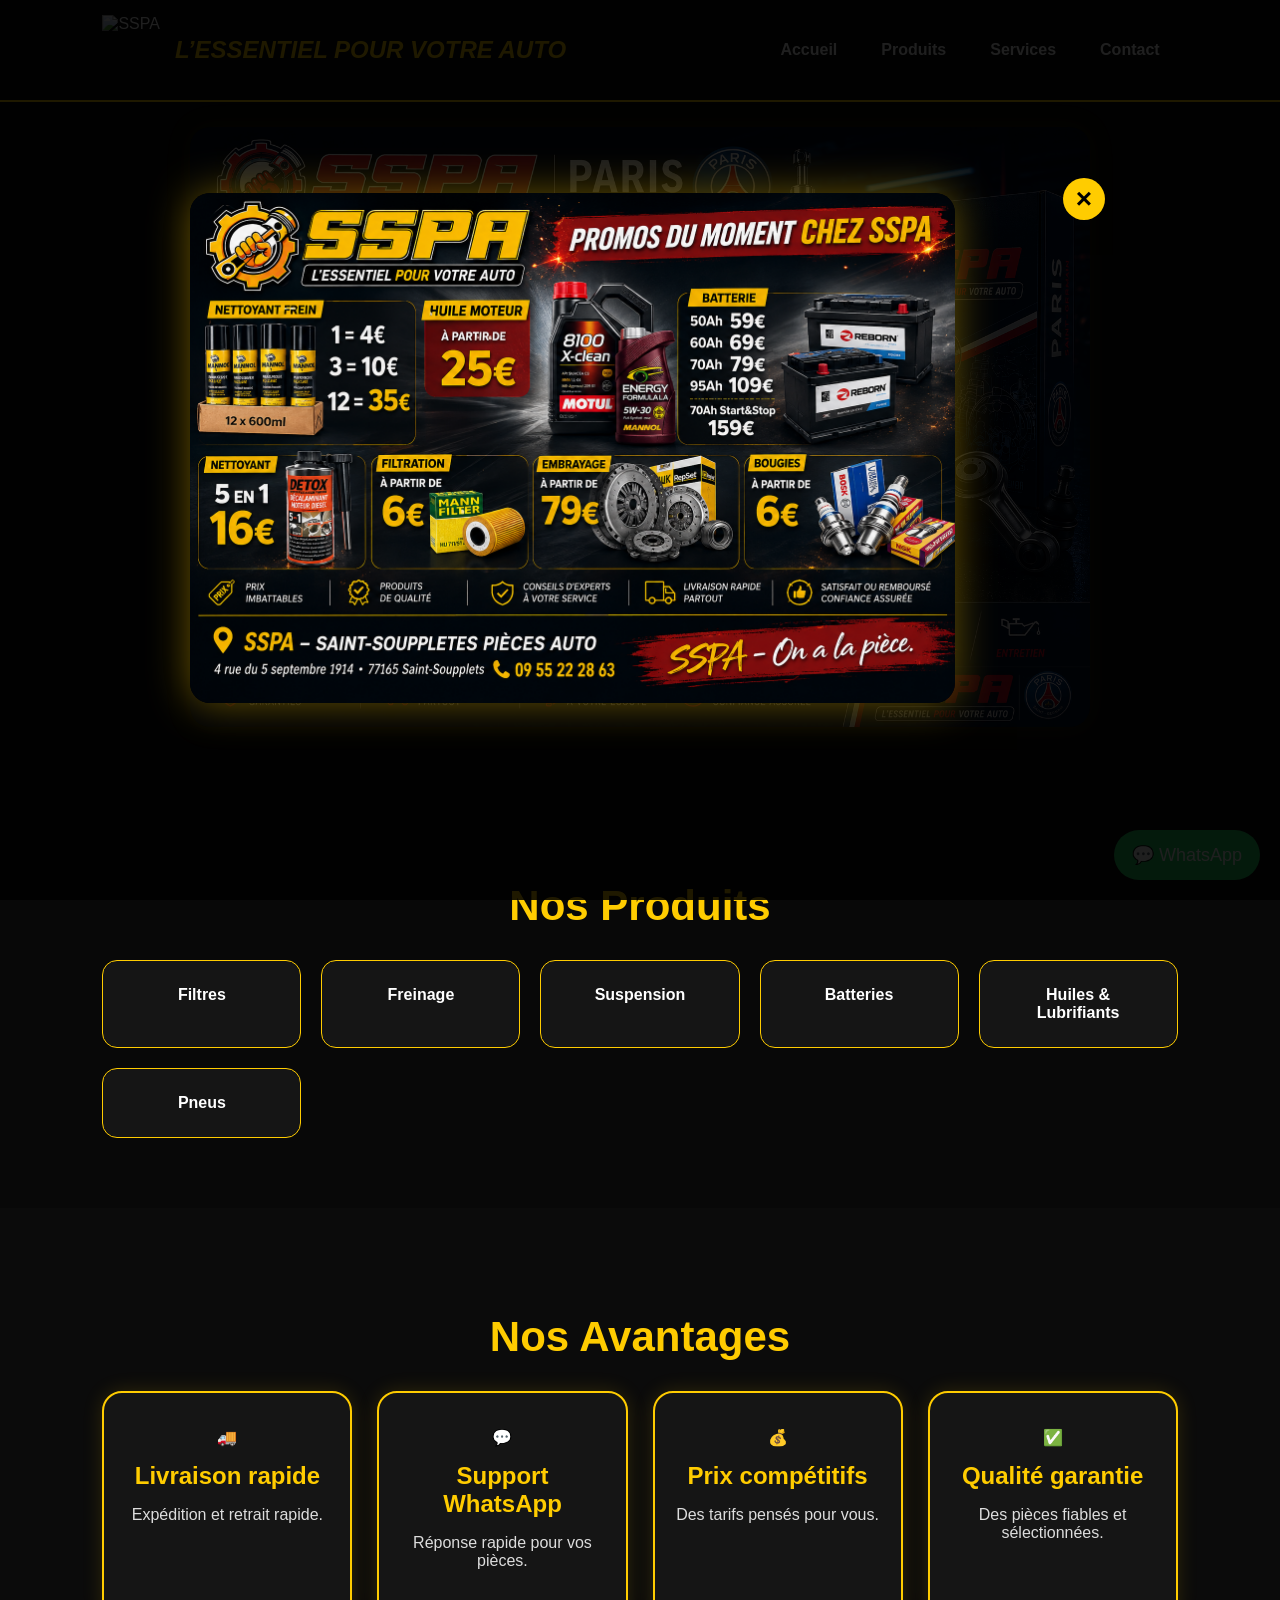
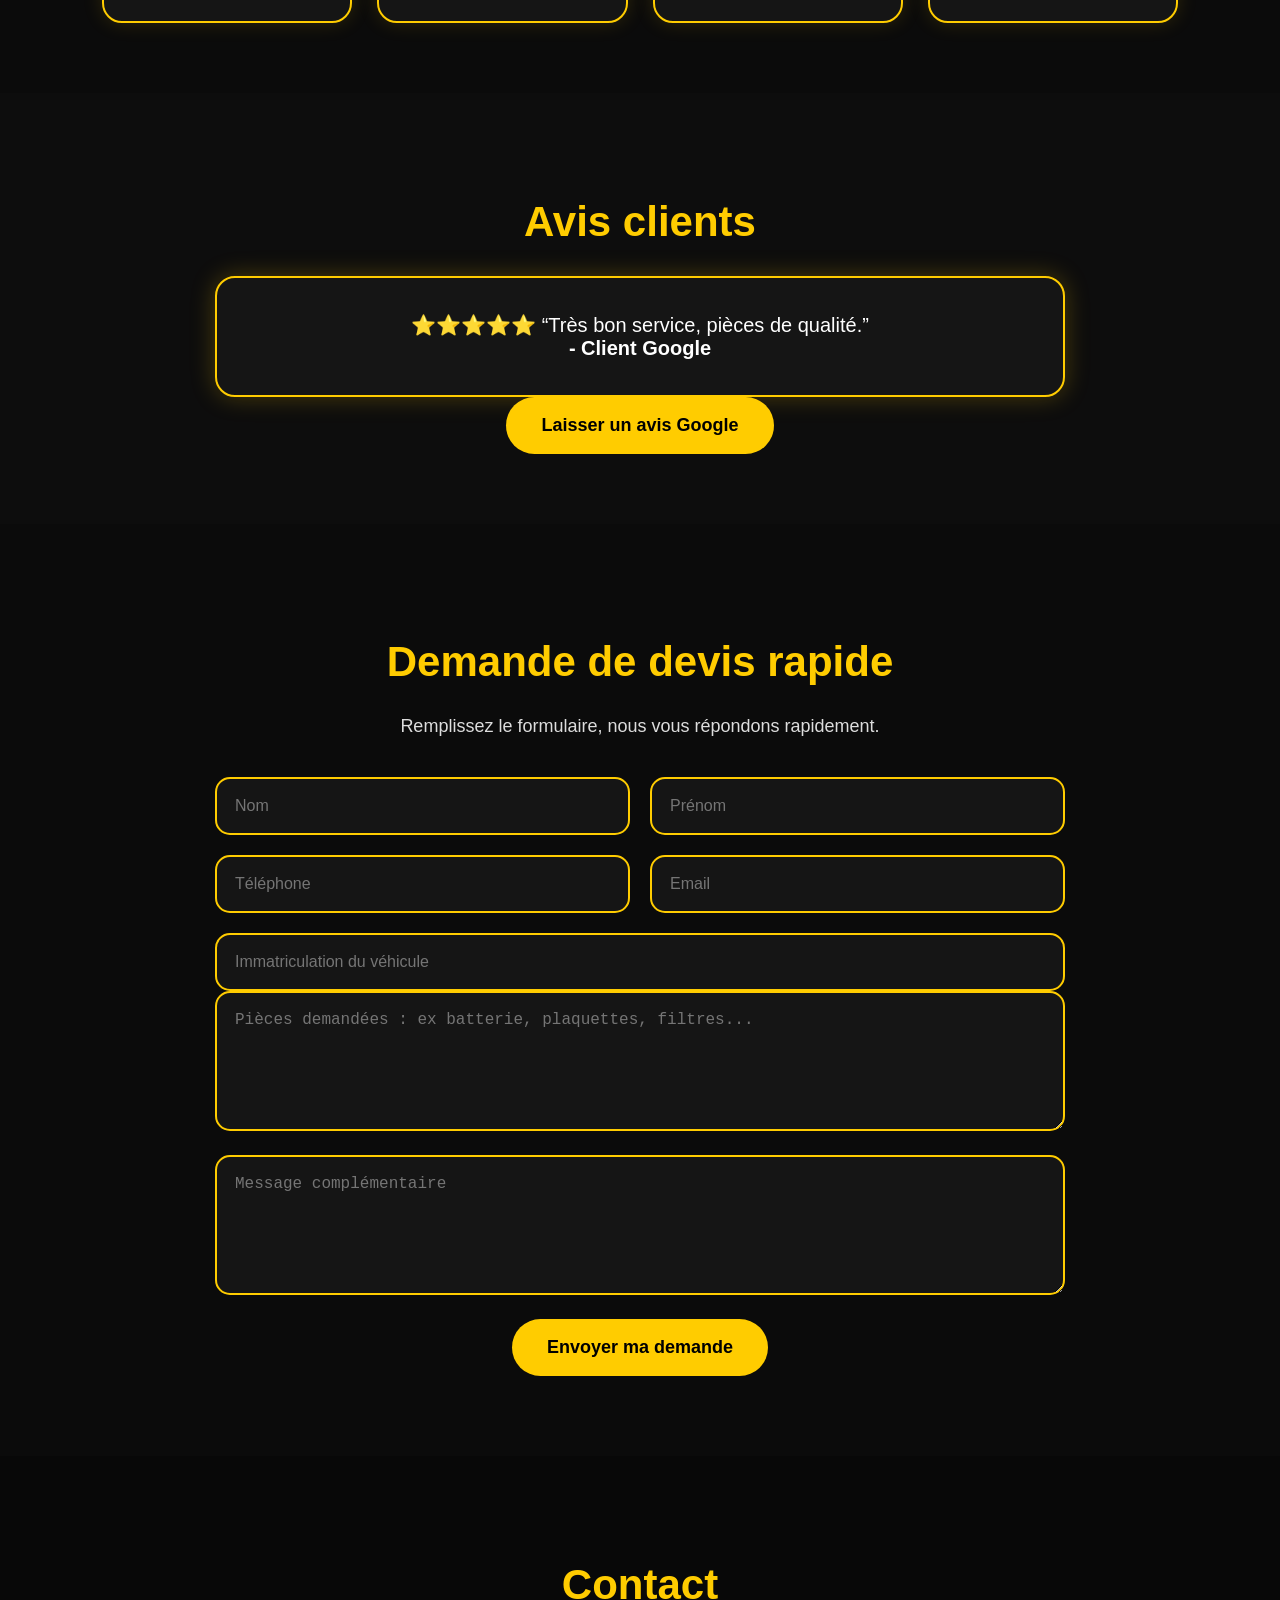
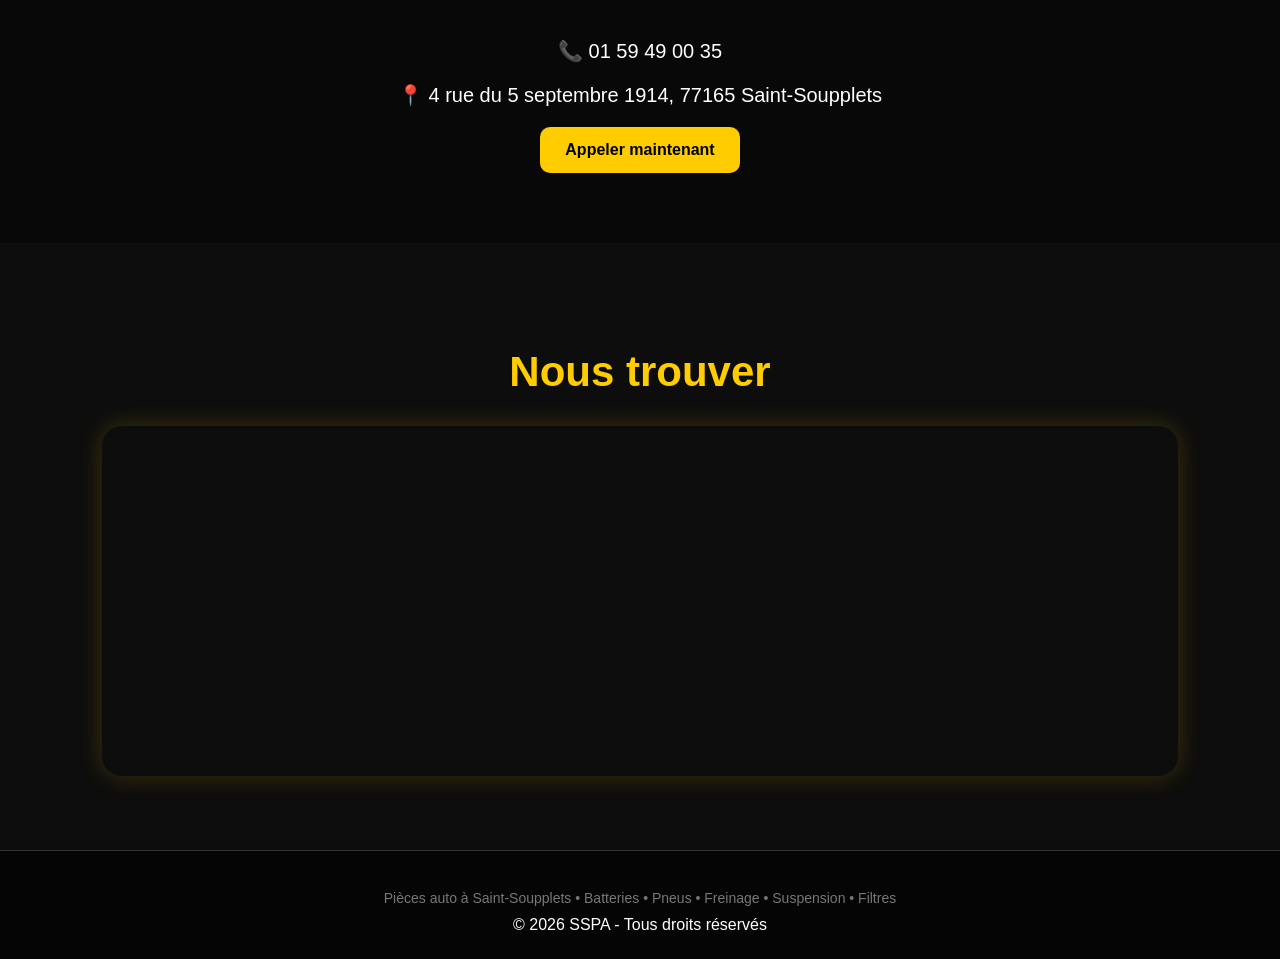
==== index.html @ a52c69cb "Add files via upload" ====
<!doctype html>
<html lang="fr">
<head>
  <meta charset="utf-8">
  <meta name="viewport" content="width=device-width, initial-scale=1">
  <title>SSPA - Pièces Auto</title>
  <link rel="stylesheet" href="style.css">
</head>

<body>

<div id="promo-popup">
  <div class="promo-box">
    <button class="promo-close" onclick="closePopup()">×</button>
    <img src="images/promo.jpg" class="promo-image" alt="Promo SSPA">
  </div>
</div>

<nav class="navbar">
  <div class="logo">
    <img src="images/logo.jpg" alt="SSPA">
    <span class="slogan">L’ESSENTIEL POUR VOTRE AUTO</span>
  </div>

  <div class="menu">
    <a href="#accueil">Accueil</a>
    <a href="#produits">Produits</a>
    <a href="#services">Services</a>
    <a href="#contact">Contact</a>
  </div>
</nav>

<section id="accueil" class="slider">
  <img src="images/banner.jpg" class="slide active" alt="Bannière SSPA">
  <img src="images/banner2.jpg" class="slide" alt="Bannière SSPA">
</section>

<section id="produits" class="section">
  <h2>Nos Produits</h2>

  <div class="cards">
    <a href="images/filtre.jpg" target="_blank">Filtres</a>
    <a href="images/freinage.jpg" target="_blank">Freinage</a>
    <a href="images/suspension.jpg" target="_blank">Suspension</a>
    <a href="images/batterie.jpg" target="_blank">Batteries</a>
    <a href="images/huile.jpg" target="_blank">Huiles & Lubrifiants</a>
    <a href="images/pneu.jpg" target="_blank">Pneus</a>
  </div>
</section>

<section class="advantages">
  <h2>Nos Avantages</h2>

  <div class="advantage-grid">
    <div class="advantage-card">🚚<h3>Livraison rapide</h3><p>Expédition et retrait rapide.</p></div>
    <div class="advantage-card">💬<h3>Support WhatsApp</h3><p>Réponse rapide pour vos pièces.</p></div>
    <div class="advantage-card">💰<h3>Prix compétitifs</h3><p>Des tarifs pensés pour vous.</p></div>
    <div class="advantage-card">✅<h3>Qualité garantie</h3><p>Des pièces fiables et sélectionnées.</p></div>
  </div>
</section>

<section class="reviews">
  <h2>Avis clients</h2>

  <div class="review-slider">
    <div class="review active">⭐️⭐️⭐️⭐️⭐️ “Très bon service, pièces de qualité.”<br><strong>- Client Google</strong></div>
    <div class="review">⭐️⭐️⭐️⭐️⭐️ “Rapide, sérieux et prix corrects.”<br><strong>- Client Google</strong></div>
    <div class="review">⭐️⭐️⭐️⭐️⭐️ “Je recommande SSPA sans hésiter.”<br><strong>- Client Google</strong></div>
  </div>

  <a class="review-button" href="https://g.page/r/CQpcwaKvVssKEAE/review" target="_blank">
    Laisser un avis Google
  </a>
</section>

<section id="devis" class="section devis-section">
  <h2>Demande de devis rapide</h2>
  <p>Remplissez le formulaire, nous vous répondons rapidement.</p>

 <form
  name="devis-sspa"
  method="POST"
  data-netlify="true"
  netlify-honeypot="bot-field"
  action="/"
  class="devis-form">


    <input type="hidden" name="form-name" value="devis-sspa">

    <p hidden>
      <input name="bot-field">
    </p>

    <div class="form-row">
      <input type="text" name="nom" placeholder="Nom" required>
      <input type="text" name="prenom" placeholder="Prénom" required>
    </div>

    <div class="form-row">
      <input type="tel" name="telephone" placeholder="Téléphone" required>
      <input type="email" name="email" placeholder="Email">
    </div>

    <input type="text" name="immatriculation" placeholder="Immatriculation du véhicule">

    <textarea name="pieces" placeholder="Pièces demandées : ex batterie, plaquettes, filtres..." required></textarea>

    <textarea name="message" placeholder="Message complémentaire"></textarea>

    <button type="submit">Envoyer ma demande</button>

  </form>
</section>

<section id="contact" class="section contact">
  <h2>Contact</h2>
  <p>📞 01 59 49 00 35</p>
  <p>📍 4 rue du 5 septembre 1914, 77165 Saint-Soupplets</p>
  <a class="btn" href="tel:0159490035">Appeler maintenant</a>
</section>

<section class="map-section">
  <h2>Nous trouver</h2>

  <iframe
    src="https://www.google.com/maps?q=4+rue+du+5+septembre+1914,+77165+Saint-Soupplets&output=embed"
    width="100%"
    height="350"
    style="border:0;"
    allowfullscreen=""
    loading="lazy">
  </iframe>
</section>

<footer>
  <p class="seo-text">
    Pièces auto à Saint-Soupplets • Batteries • Pneus • Freinage • Suspension • Filtres
  </p>
  © 2026 SSPA - Tous droits réservés
</footer>

<a href="https://wa.me/33159490035?text=Bonjour%20je%20souhaite%20un%20renseignement" class="whatsapp" target="_blank">
  💬 WhatsApp
</a>

<script>
let slides = document.querySelectorAll(".slide");
let index = 0;

function showSlide() {
  slides.forEach(slide => slide.classList.remove("active"));
  slides[index].classList.add("active");

  index++;
  if (index >= slides.length) {
    index = 0;
  }
}

setInterval(showSlide, 5000);

let reviews = document.querySelectorAll(".review");
let current = 0;

setInterval(() => {
  reviews[current].classList.remove("active");
  current = (current + 1) % reviews.length;
  reviews[current].classList.add("active");
}, 4000);

function closePopup() {
  document.getElementById("promo-popup").style.display = "none";
}
</script>

</body>
</html>
---- style.css ----
* {
  box-sizing: border-box;
  scroll-behavior: smooth;
}

img {
  max-width: 100%;
}

html,
body {
  overflow-x: hidden;
}

body {
  margin: 0;
  font-family: Arial, sans-serif;
  background: #080808;
  color: white;
}

/* NAVBAR */

.navbar {
  background: #0a0a0a;
  border-bottom: 2px solid #ffcc00;
  display: flex;
  justify-content: space-between;
  align-items: center;
  padding: 15px 8%;
}

.logo {
  display: flex;
  align-items: center;
  gap: 15px;
}

.logo img {
  height: 70px;
  width: auto;
  display: block;
}

.slogan {
  color: #ffcc00;
  font-size: 24px;
  font-weight: bold;
  font-style: italic;
  text-transform: uppercase;
}

.menu {
  display: flex;
  align-items: center;
  gap: 8px;
}

.menu a {
  color: white;
  text-decoration: none;
  font-weight: bold;
  padding: 10px 18px;
  border-radius: 30px;
  transition: 0.3s;
}

.menu a:hover {
  background: #ffcc00;
  color: #000;
  box-shadow: 0 0 15px rgba(255, 204, 0, 0.5);
}

/* SLIDER */

.slider {
  width: 82%;
  max-width: 900px;
  margin: 25px auto 50px;
  overflow: hidden;
  border-radius: 20px;
  box-shadow: 0 0 25px rgba(255,204,0,0.15);
}

.slide {
  width: 100%;
  display: none;
  border-radius: 20px;
}

.slide.active {
  display: block;
}

/* SECTIONS */

.section {
  padding: 70px 8%;
  text-align: center;
}

.section h2,
.advantages h2,
.reviews h2,
.map-section h2,
.devis-section h2 {
  color: #ffcc00;
  font-size: 42px;
  margin-bottom: 30px;
}

/* PRODUITS */

.cards {
  display: grid;
  grid-template-columns: repeat(auto-fit, minmax(180px, 1fr));
  gap: 20px;
}

.cards a {
  background: #151515;
  border: 1px solid #ffcc00;
  padding: 25px;
  border-radius: 15px;
  font-weight: bold;
  color: white;
  text-decoration: none;
  text-align: center;
  transition: 0.3s;
}

.cards a:hover {
  transform: translateY(-5px);
  color: #ffcc00;
  box-shadow: 0 0 20px rgba(255,204,0,0.35);
}

/* AVANTAGES */

.advantages {
  padding: 70px 8%;
  background: #0b0b0b;
  text-align: center;
}

.advantage-grid {
  display: grid;
  grid-template-columns: repeat(auto-fit, minmax(240px, 1fr));
  gap: 25px;
}

.advantage-card {
  background: #151515;
  border: 2px solid #ffcc00;
  border-radius: 20px;
  padding: 35px 20px;
  box-shadow: 0 0 20px rgba(255,204,0,0.15);
  transition: 0.3s;
}

.advantage-card:hover {
  transform: translateY(-8px);
  box-shadow: 0 0 30px rgba(255,204,0,0.4);
}

.advantage-card h3 {
  color: #ffcc00;
  font-size: 24px;
  margin: 15px 0;
}

.advantage-card p {
  color: #ddd;
}

/* AVIS */

.reviews {
  background: #0d0d0d;
  padding: 70px 20px;
  text-align: center;
}

.review-slider {
  max-width: 850px;
  margin: auto;
}

.review {
  display: none;
  background: #151515;
  border: 2px solid #ffcc00;
  border-radius: 20px;
  padding: 35px;
  font-size: 20px;
  box-shadow: 0 0 25px rgba(255,204,0,0.25);
}

.review.active {
  display: block;
}

/* BOUTONS */

.btn,
.review-button,
.devis-form button {
  display: inline-block;
  background: #ffcc00;
  color: black;
  text-decoration: none;
  font-weight: bold;
  border: none;
  cursor: pointer;
  transition: 0.3s;
}

.btn {
  padding: 14px 25px;
  border-radius: 10px;
}

.review-button,
.devis-form button {
  padding: 18px 35px;
  border-radius: 50px;
  font-size: 18px;
}

.review-button:hover,
.devis-form button:hover,
.btn:hover {
  transform: translateY(-3px);
  box-shadow: 0 0 25px rgba(255,204,0,0.45);
}

/* FORMULAIRE DEVIS */

.devis-section {
  padding: 80px 20px;
  background: #0b0b0b;
  text-align: center;
}

.devis-section p {
  color: #ddd;
  font-size: 18px;
  margin-bottom: 40px;
}

.devis-form {
  max-width: 850px;
  margin: auto;
}

.form-row {
  display: flex;
  gap: 20px;
  margin-bottom: 20px;
}

.form-row input {
  flex: 1;
}

.devis-form input,
.devis-form textarea {
  width: 100%;
  background: #151515;
  border: 2px solid #ffcc00;
  color: white;
  padding: 18px;
  border-radius: 15px;
  font-size: 16px;
  outline: none;
}

.devis-form textarea {
  min-height: 140px;
  margin-bottom: 20px;
  resize: vertical;
}

.devis-form input:focus,
.devis-form textarea:focus {
  box-shadow: 0 0 20px rgba(255,204,0,0.35);
}

/* CONTACT */

.contact p {
  font-size: 20px;
}

/* MAP */

.map-section {
  padding: 70px 8%;
  background: #0d0d0d;
  text-align: center;
}

.map-section iframe {
  border-radius: 20px;
  box-shadow: 0 0 25px rgba(255,204,0,0.2);
}

/* POPUP */

#promo-popup {
  position: fixed;
  top: 0;
  left: 0;
  width: 100%;
  height: 100%;
  background: rgba(0,0,0,0.88);
  display: flex;
  justify-content: center;
  align-items: center;
  z-index: 9999;
  padding: 20px;
}

.promo-box {
  position: relative;
}

.promo-image {
  width: 85%;
  max-width: 900px;
  max-height: 85vh;
  border-radius: 20px;
  box-shadow: 0 0 40px rgba(255,204,0,0.4);
}

.promo-close {
  position: absolute;
  top: -15px;
  right: -15px;
  width: 42px;
  height: 42px;
  border: none;
  border-radius: 50%;
  background: #ffcc00;
  color: black;
  font-size: 28px;
  font-weight: bold;
  cursor: pointer;
}

/* WHATSAPP */

.whatsapp {
  position: fixed;
  bottom: 20px;
  right: 20px;
  background: #25D366;
  color: white;
  font-size: 18px;
  padding: 14px 18px;
  border-radius: 40px;
  text-decoration: none;
  z-index: 999;
}

/* FOOTER */

footer {
  background: #050505;
  text-align: center;
  padding: 25px;
  border-top: 1px solid #333;
}

.seo-text {
  color: #777;
  font-size: 14px;
  margin-bottom: 10px;
}

/* MOBILE */

@media (max-width: 700px) {

  .navbar {
    flex-direction: column;
    gap: 12px;
    padding: 12px;
  }

  .logo {
    flex-direction: column;
    text-align: center;
  }

  .logo img {
    max-width: 180px;
    height: auto;
  }

  .slogan {
    font-size: 13px;
    max-width: 260px;
    text-align: center;
  }

  .menu {
    flex-wrap: wrap;
    justify-content: center;
  }

  .menu a {
    font-size: 14px;
    padding: 8px 12px;
  }

  .slider {
    width: 95%;
  }

  .section,
  .advantages,
  .map-section,
  .devis-section {
    padding: 40px 15px;
  }

  .section h2,
  .advantages h2,
  .reviews h2,
  .map-section h2,
  .devis-section h2 {
    font-size: 30px;
  }

  .cards,
  .advantage-grid {
    grid-template-columns: 1fr;
  }

  .form-row {
    flex-direction: column;
    gap: 15px;
  }

  .review {
    font-size: 16px;
    padding: 25px;
  }

  .promo-image {
    width: 95%;
  }

  .whatsapp {
    font-size: 15px;
    padding: 12px 14px;
  }
}
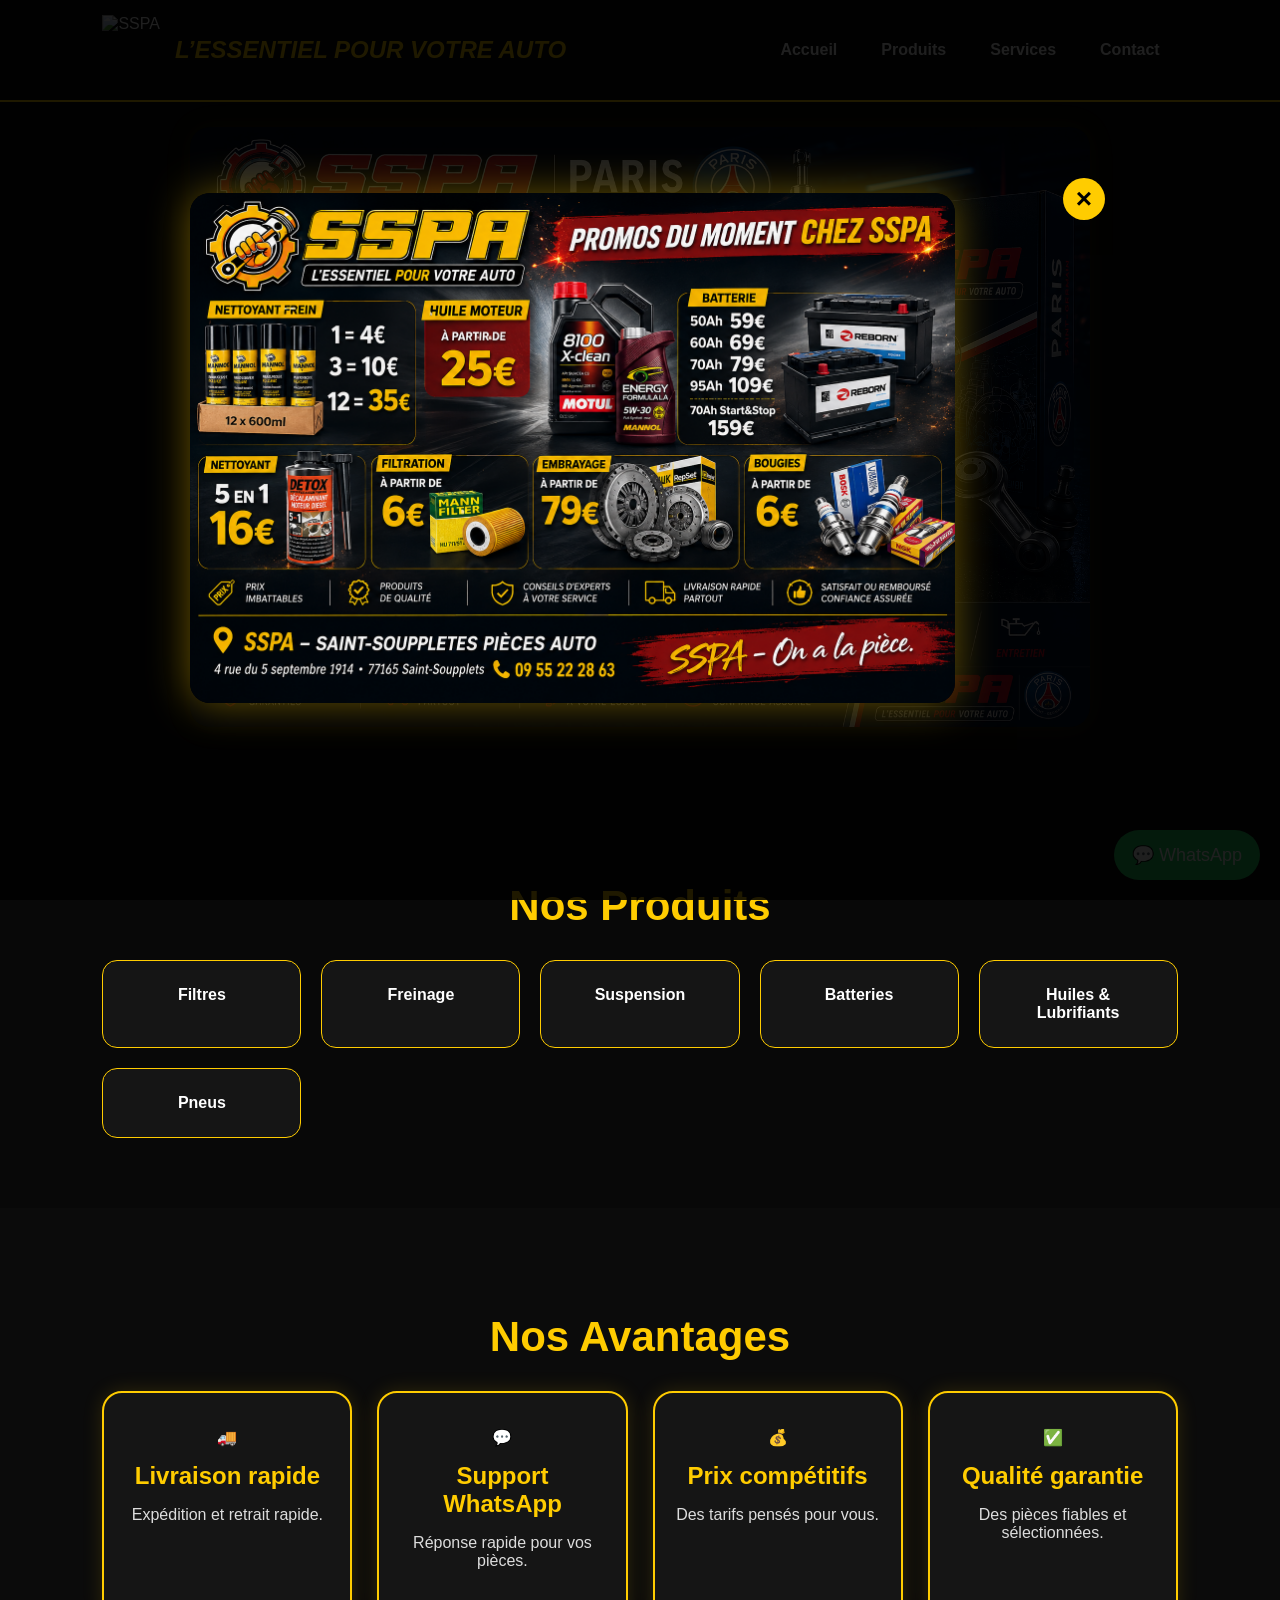
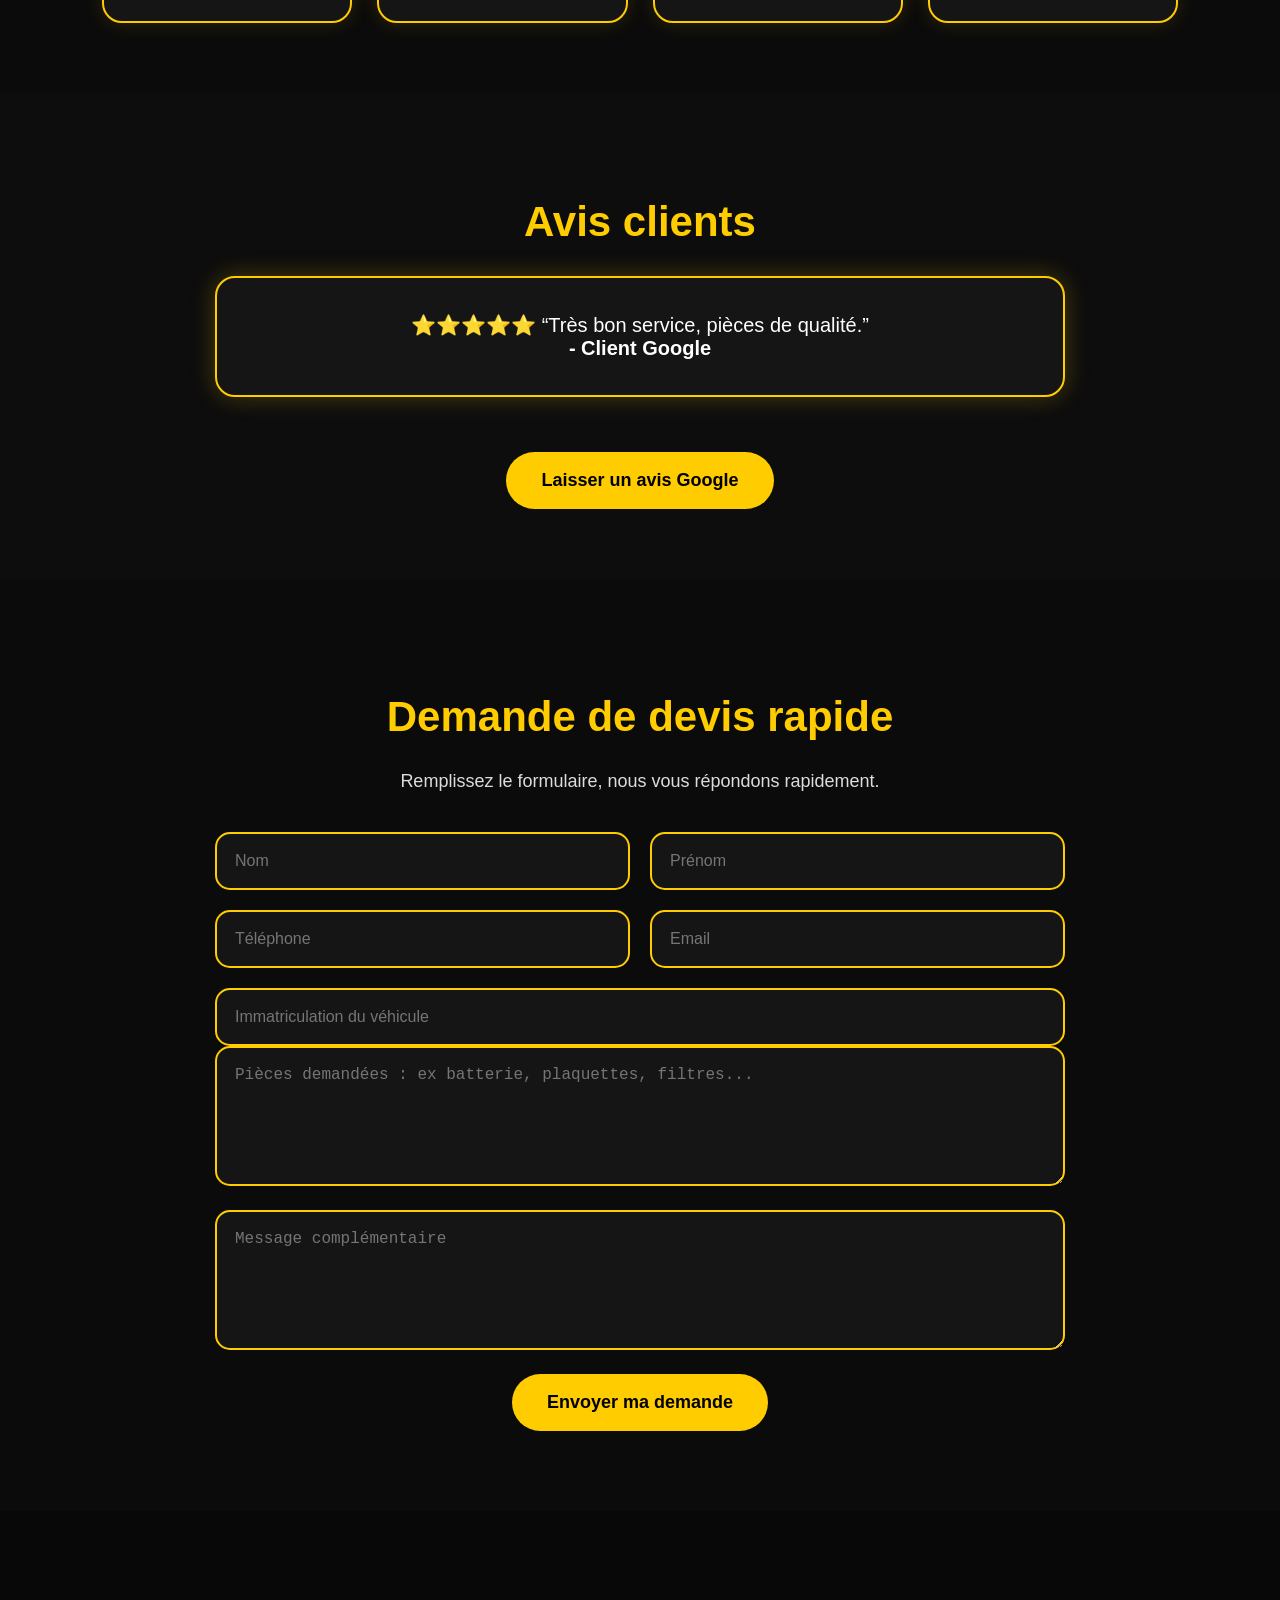
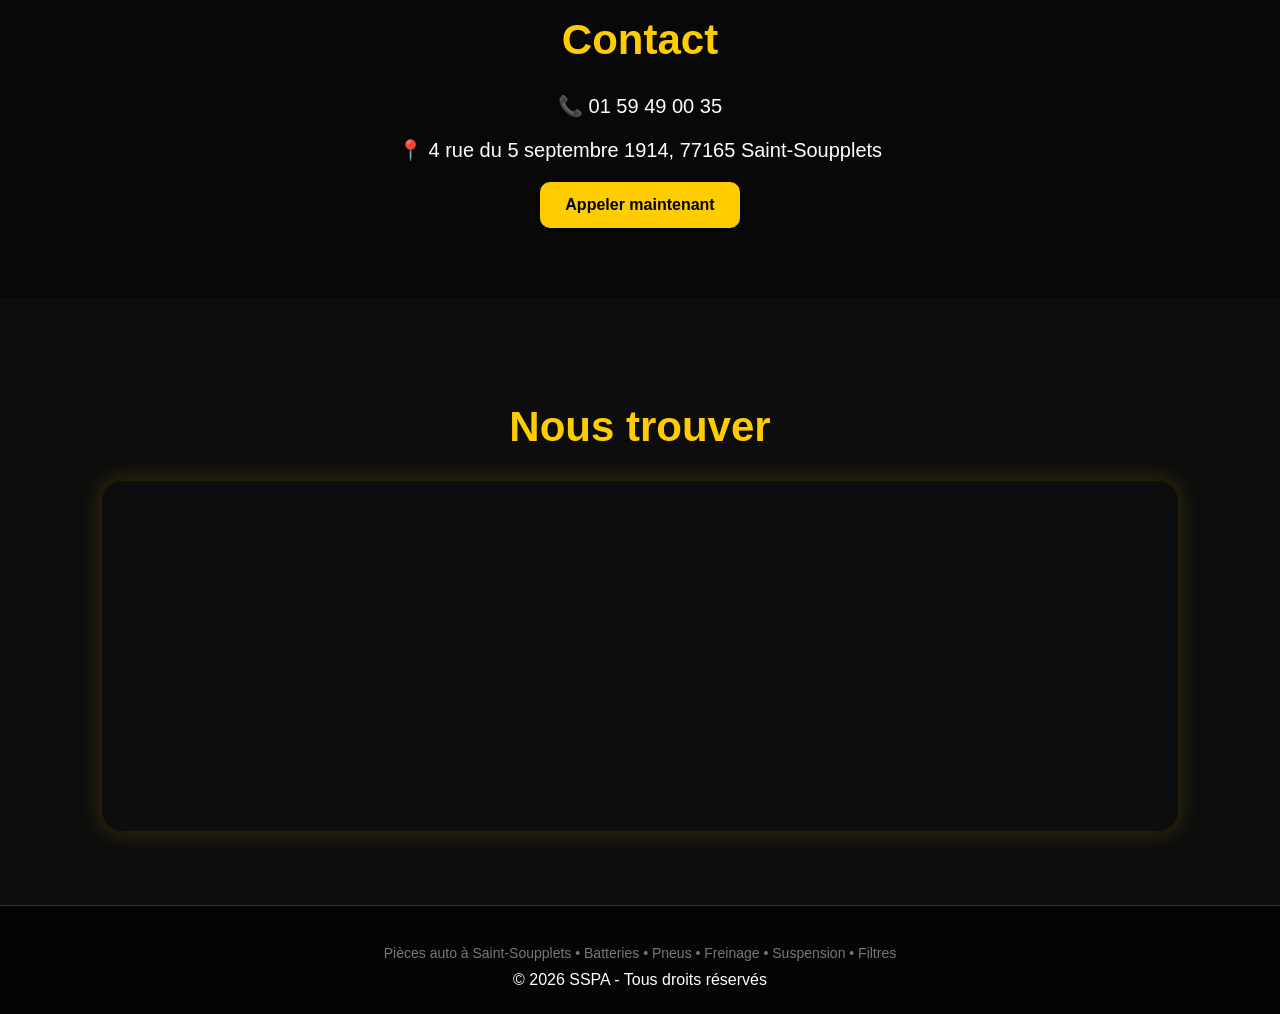
==== commit b29c2405: "Add files via upload" ====
--- a/index.html
+++ b/index.html
@@ -82,7 +82,7 @@
   method="POST"
   data-netlify="true"
   netlify-honeypot="bot-field"
-  action="/"
+  action="/merci.html"
   class="devis-form">
 
 
--- a/style.css
+++ b/style.css
@@ -225,6 +225,12 @@
   padding: 18px 35px;
   border-radius: 50px;
   font-size: 18px;
+}
+
+/* ESPACE ENTRE AVIS ET BOUTON */
+
+.review-button {
+  margin-top: 55px;
 }
 
 .review-button:hover,
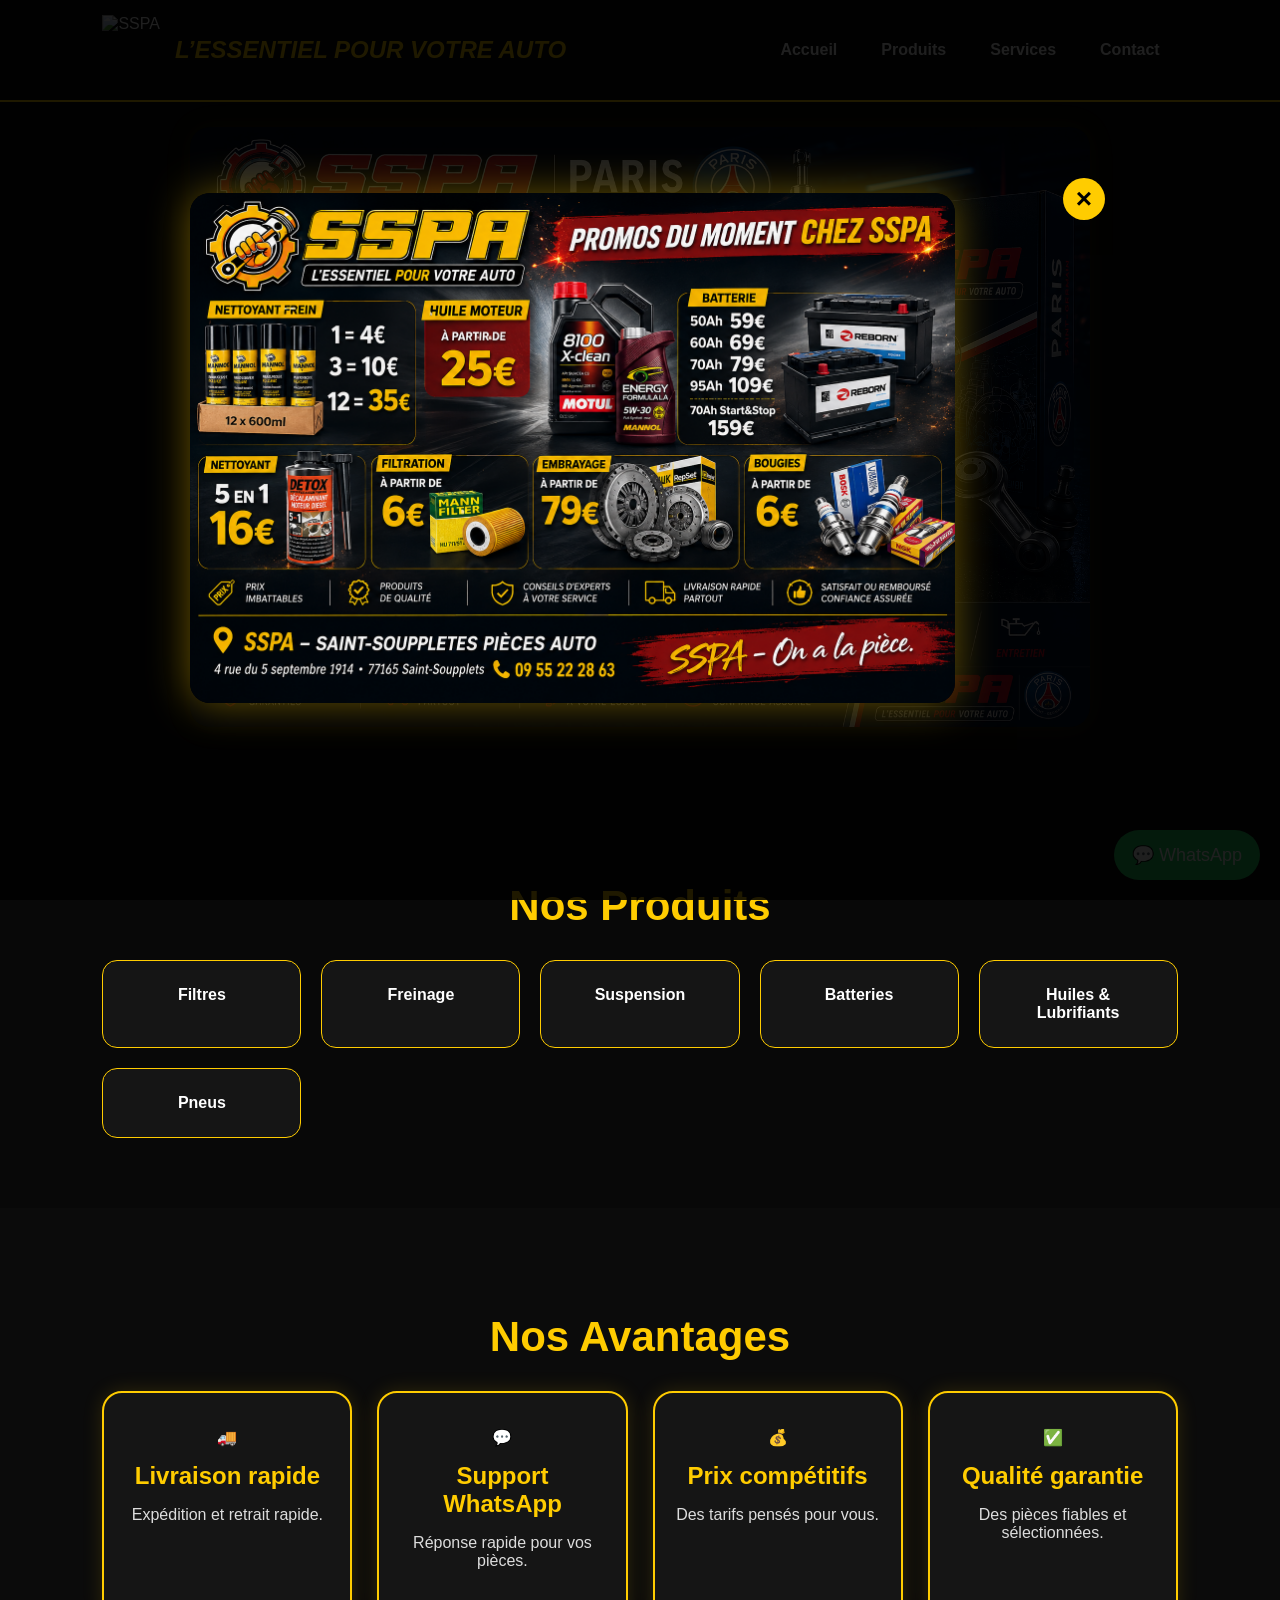
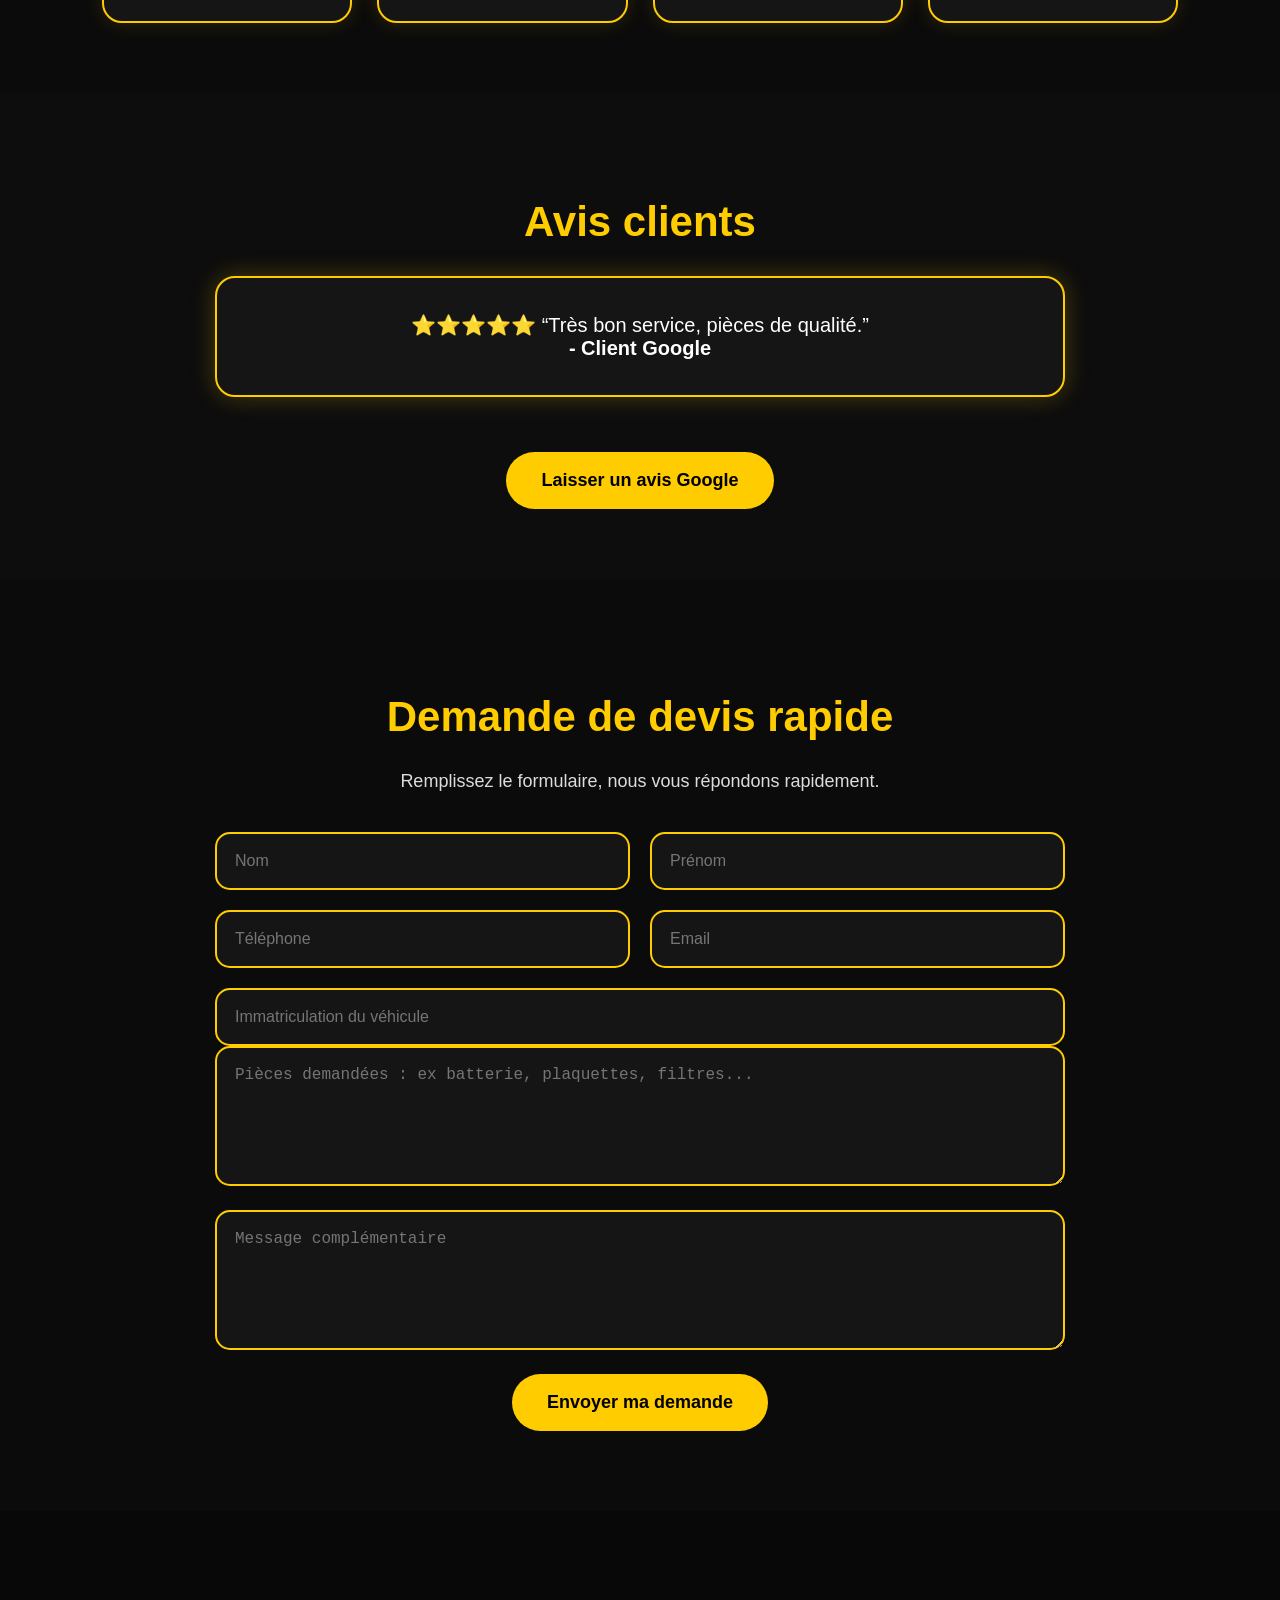
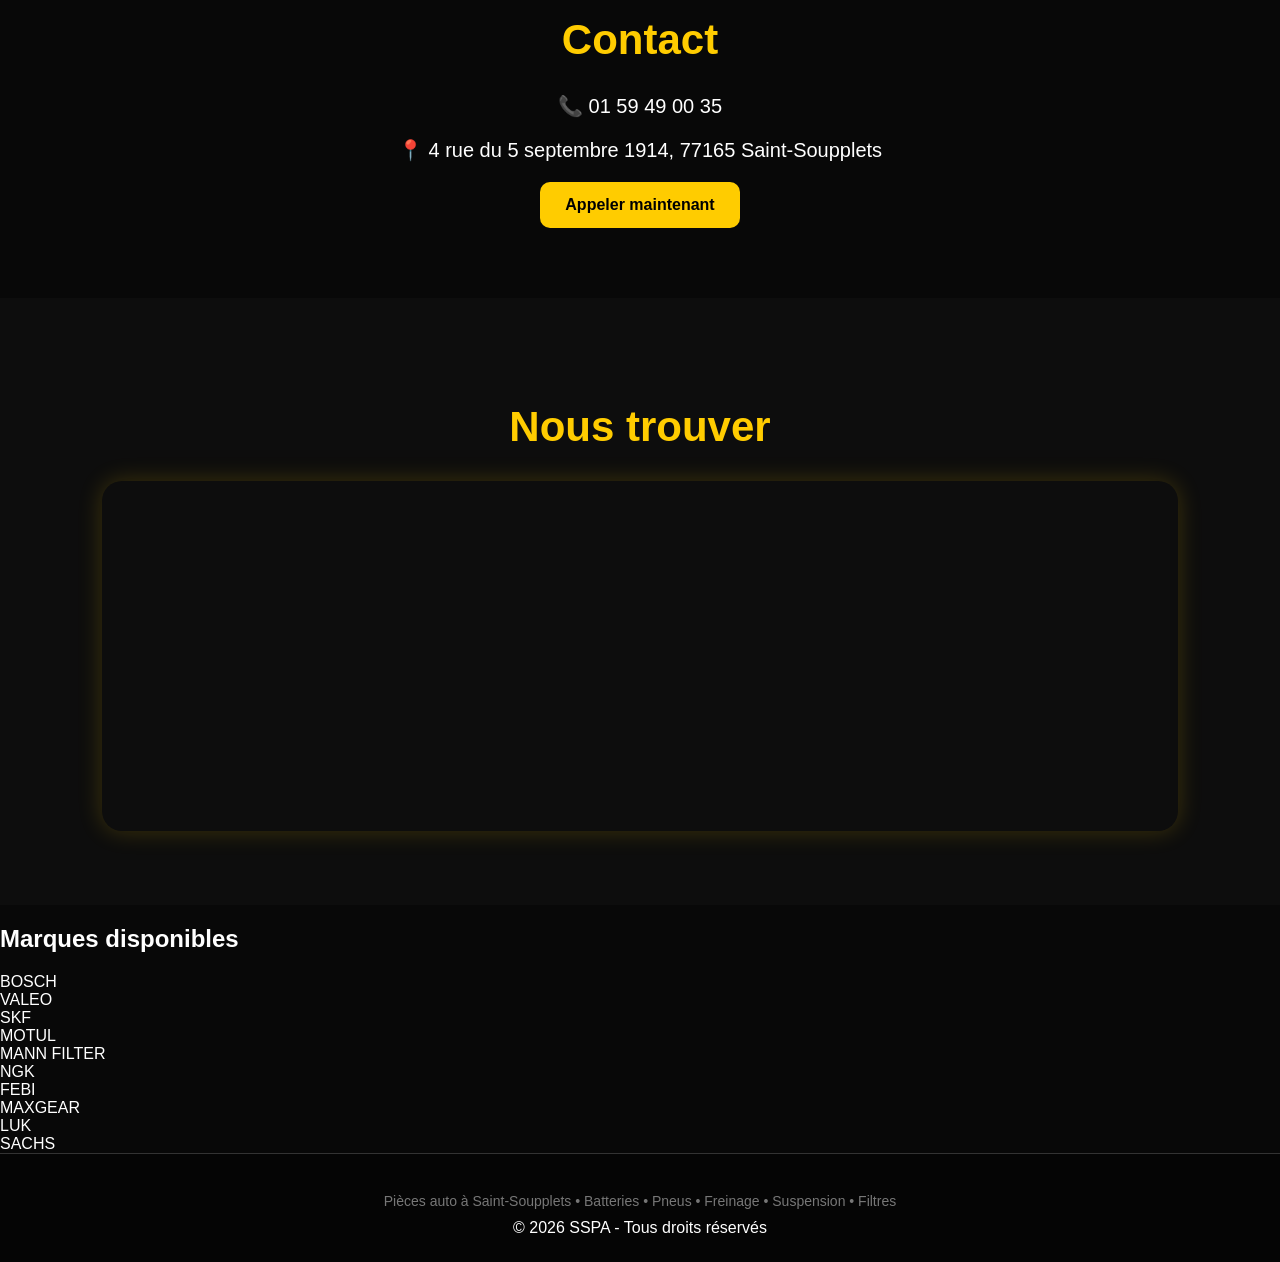
==== commit 03dc7707: "Add files via upload" ====
--- a/index.html
+++ b/index.html
@@ -133,6 +133,23 @@
   </iframe>
 </section>
 
+<section class="brands">
+  <h2>Marques disponibles</h2>
+
+  <div class="brands-grid">
+    <div class="brand">BOSCH</div>
+    <div class="brand">VALEO</div>
+    <div class="brand">SKF</div>
+    <div class="brand">MOTUL</div>
+    <div class="brand">MANN FILTER</div>
+    <div class="brand">NGK</div>
+    <div class="brand">FEBI</div>
+    <div class="brand">MAXGEAR</div>
+    <div class="brand">LUK</div>
+    <div class="brand">SACHS</div>
+  </div>
+</section>
+
 <footer>
   <p class="seo-text">
     Pièces auto à Saint-Soupplets • Batteries • Pneus • Freinage • Suspension • Filtres
--- a/style.css
+++ b/style.css
@@ -462,4 +462,56 @@
     font-size: 15px;
     padding: 12px 14px;
   }
+
+/* MARQUES */
+
+.brands {
+  padding: 70px 20px;
+  background: #080808;
+  text-align: center;
+}
+
+.brands h2 {
+  color: #ffcc00;
+  font-size: 42px;
+  margin-bottom: 40px;
+}
+
+.brands-grid {
+  display: grid;
+  grid-template-columns: repeat(auto-fit, minmax(180px, 1fr));
+  gap: 20px;
+  max-width: 1100px;
+  margin: auto;
+}
+
+.brand {
+  background: #151515;
+  border: 2px solid #ffcc00;
+  border-radius: 18px;
+  padding: 25px;
+  font-size: 24px;
+  font-weight: bold;
+  color: white;
+  transition: 0.3s;
+  box-shadow: 0 0 20px rgba(255,204,0,0.12);
+}
+
+.brand:hover {
+  transform: translateY(-5px);
+  color: #ffcc00;
+  box-shadow: 0 0 30px rgba(255,204,0,0.35);
+}
+
+@media (max-width:700px){
+
+  .brands h2{
+    font-size:30px;
+  }
+
+  .brand{
+    font-size:20px;
+    padding:20px;
+  }
+
 }
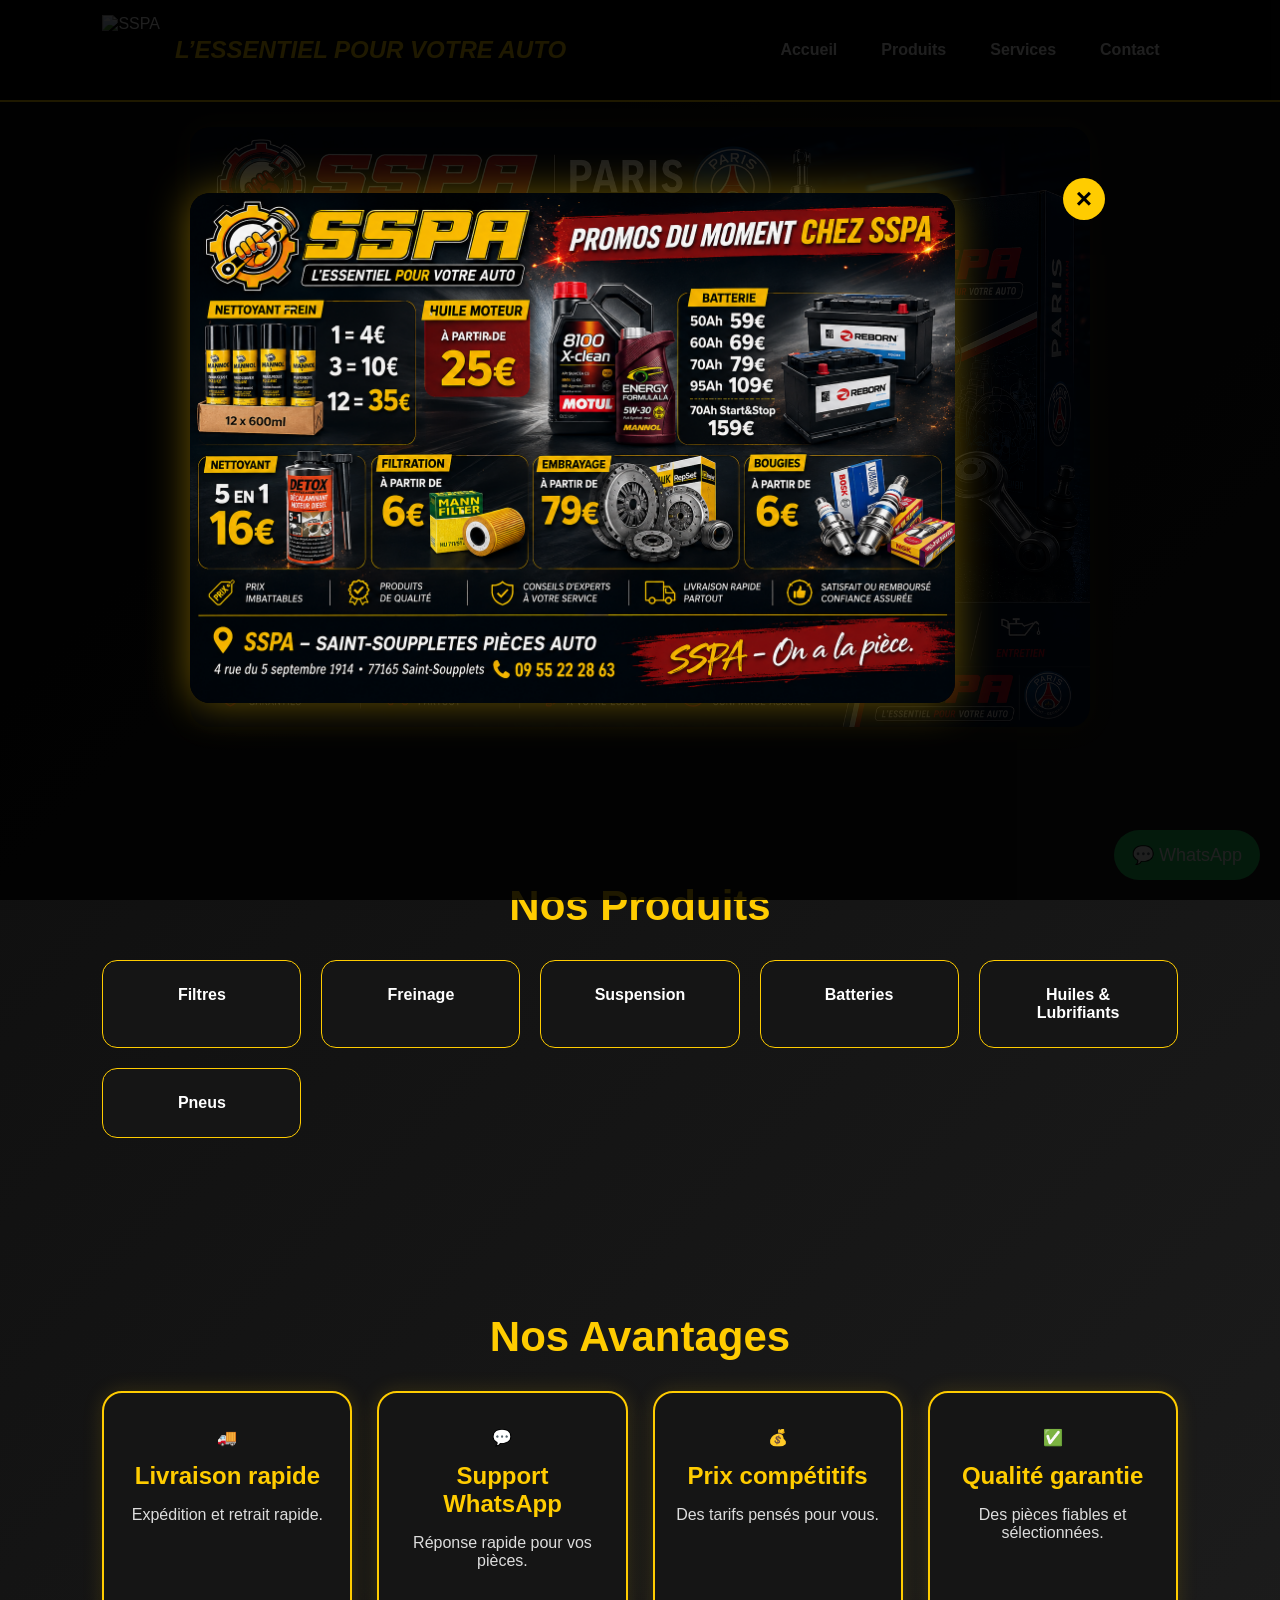
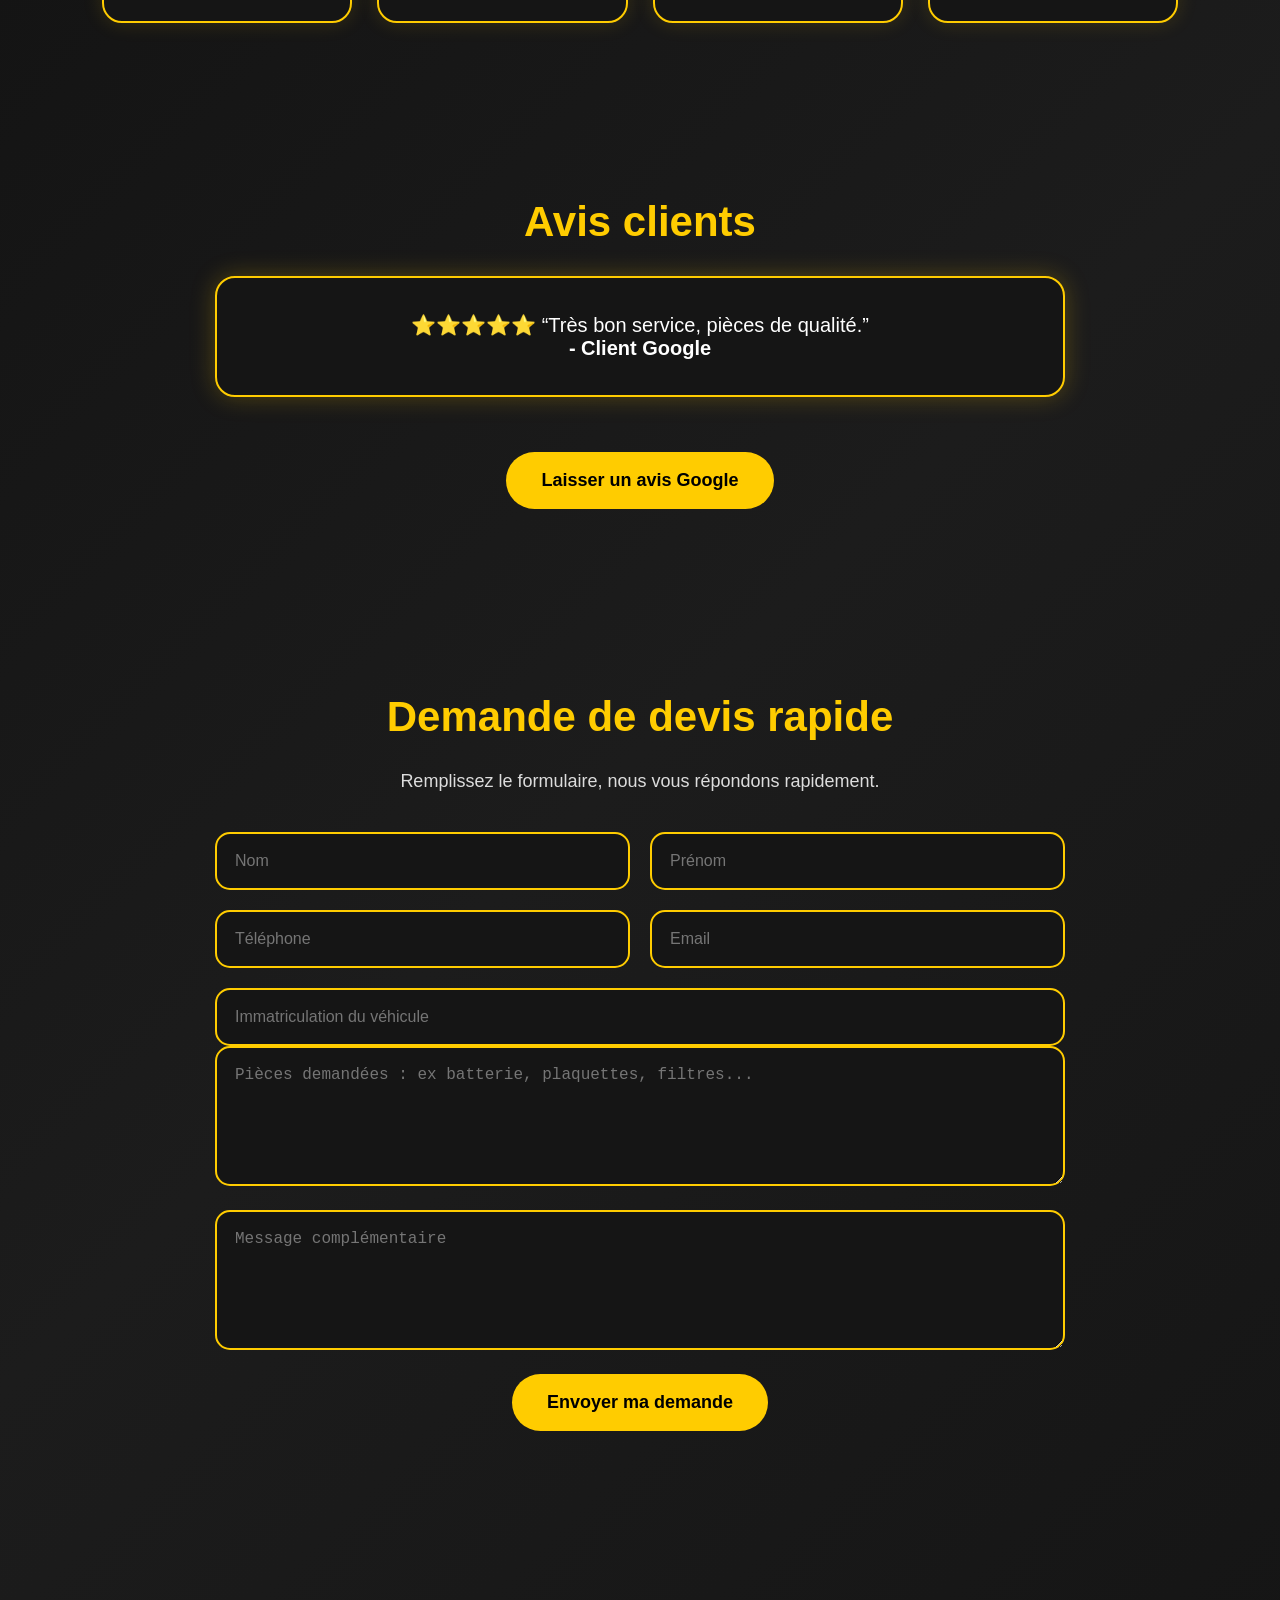
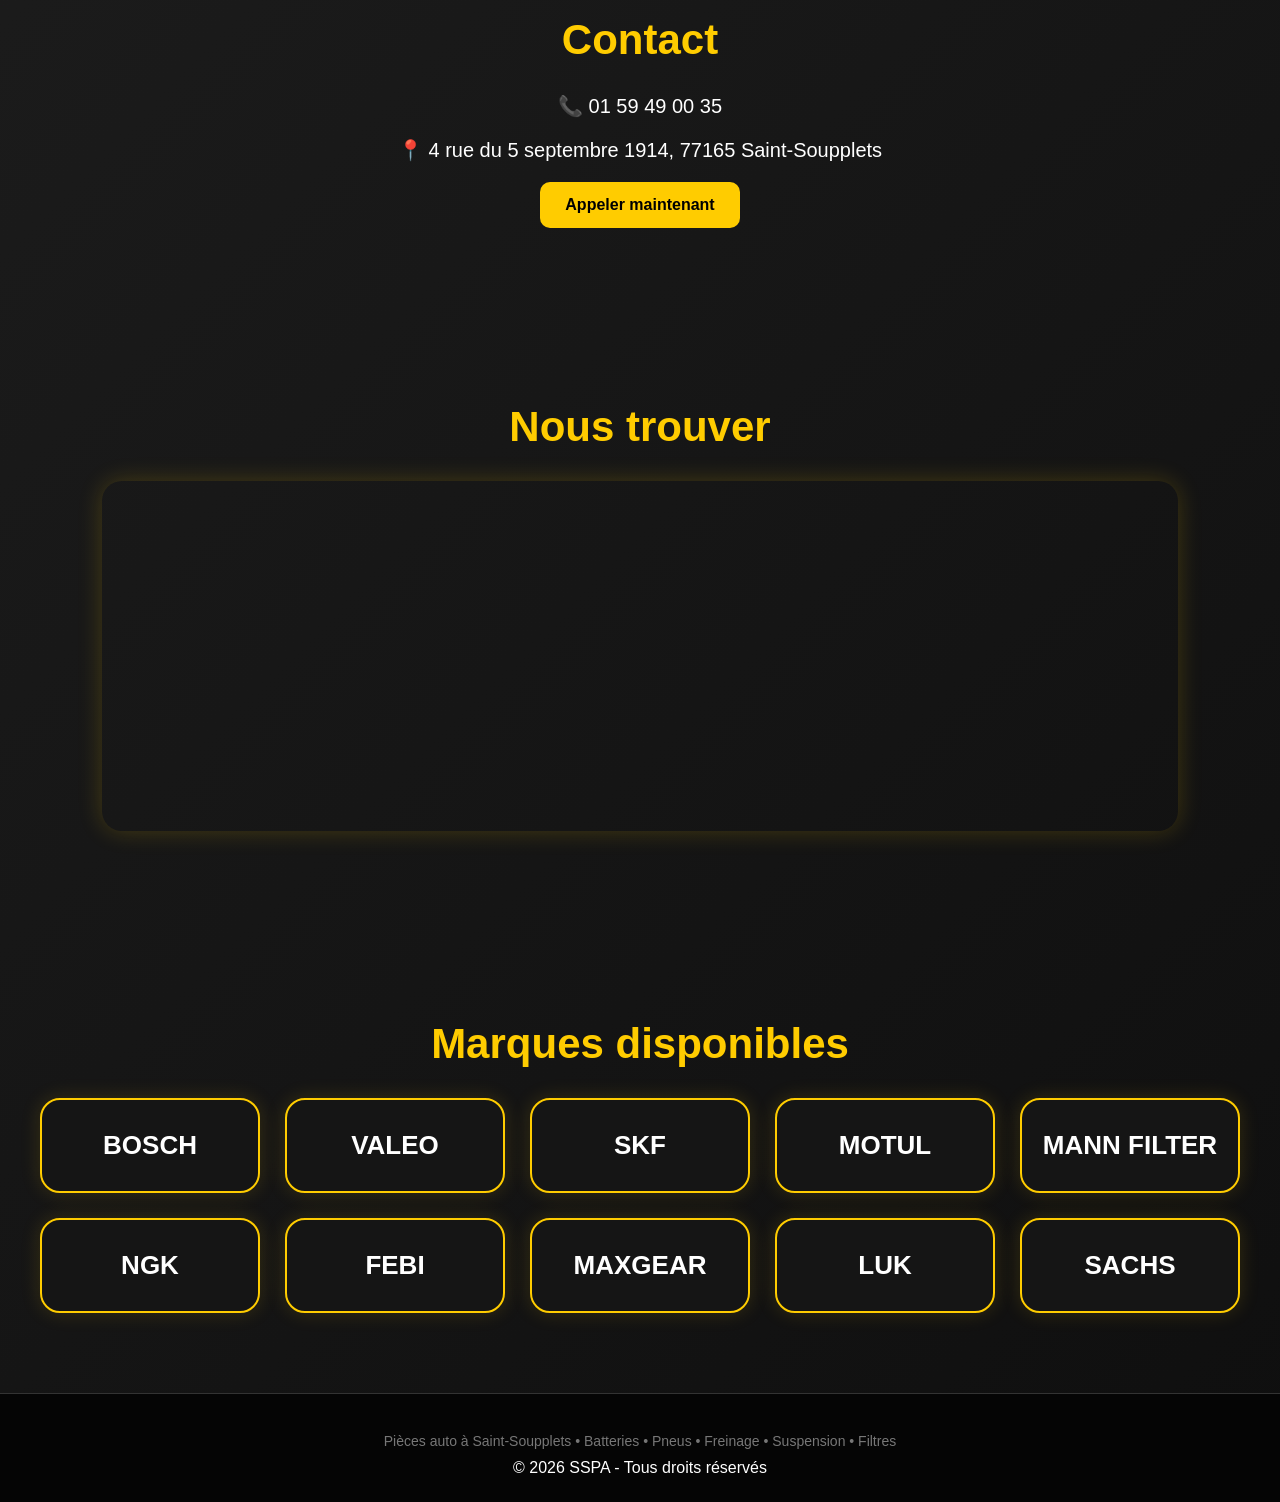
==== commit 8ed7200f: "Add files via upload" ====
--- a/index.html
+++ b/index.html
@@ -33,6 +33,7 @@
 <section id="accueil" class="slider">
   <img src="images/banner.jpg" class="slide active" alt="Bannière SSPA">
   <img src="images/banner2.jpg" class="slide" alt="Bannière SSPA">
+  <img src="images/banner3.jpg" class="slide" alt="Bannière SSPA">
 </section>
 
 <section id="produits" class="section">
--- a/style.css
+++ b/style.css
@@ -15,14 +15,14 @@
 body {
   margin: 0;
   font-family: Arial, sans-serif;
-  background: #080808;
+  background: linear-gradient(135deg, #0b0b0b, #1c1c1c, #0f0f0f);
   color: white;
 }
 
 /* NAVBAR */
 
 .navbar {
-  background: #0a0a0a;
+  background: #050505;
   border-bottom: 2px solid #ffcc00;
   display: flex;
   justify-content: space-between;
@@ -103,7 +103,8 @@
 .advantages h2,
 .reviews h2,
 .map-section h2,
-.devis-section h2 {
+.devis-section h2,
+.brands h2 {
   color: #ffcc00;
   font-size: 42px;
   margin-bottom: 30px;
@@ -139,7 +140,7 @@
 
 .advantages {
   padding: 70px 8%;
-  background: #0b0b0b;
+  background: transparent;
   text-align: center;
 }
 
@@ -176,7 +177,7 @@
 /* AVIS */
 
 .reviews {
-  background: #0d0d0d;
+  background: transparent;
   padding: 70px 20px;
   text-align: center;
 }
@@ -227,8 +228,6 @@
   font-size: 18px;
 }
 
-/* ESPACE ENTRE AVIS ET BOUTON */
-
 .review-button {
   margin-top: 55px;
 }
@@ -240,11 +239,11 @@
   box-shadow: 0 0 25px rgba(255,204,0,0.45);
 }
 
-/* FORMULAIRE DEVIS */
+/* FORMULAIRE */
 
 .devis-section {
   padding: 80px 20px;
-  background: #0b0b0b;
+  background: transparent;
   text-align: center;
 }
 
@@ -302,7 +301,7 @@
 
 .map-section {
   padding: 70px 8%;
-  background: #0d0d0d;
+  background: transparent;
   text-align: center;
 }
 
@@ -369,6 +368,40 @@
   z-index: 999;
 }
 
+/* MARQUES */
+
+.brands {
+  padding: 80px 20px;
+  background: transparent;
+  text-align: center;
+}
+
+.brands-grid {
+  max-width: 1200px;
+  margin: auto;
+  display: grid;
+  grid-template-columns: repeat(auto-fit, minmax(180px, 1fr));
+  gap: 25px;
+}
+
+.brand {
+  background: #151515;
+  border: 2px solid #ffcc00;
+  border-radius: 20px;
+  padding: 30px 20px;
+  font-size: 26px;
+  font-weight: bold;
+  color: white;
+  transition: 0.3s;
+  box-shadow: 0 0 20px rgba(255,204,0,0.15);
+}
+
+.brand:hover {
+  transform: translateY(-6px);
+  color: #ffcc00;
+  box-shadow: 0 0 35px rgba(255,204,0,0.35);
+}
+
 /* FOOTER */
 
 footer {
@@ -427,7 +460,8 @@
   .section,
   .advantages,
   .map-section,
-  .devis-section {
+  .devis-section,
+  .brands {
     padding: 40px 15px;
   }
 
@@ -435,12 +469,14 @@
   .advantages h2,
   .reviews h2,
   .map-section h2,
-  .devis-section h2 {
+  .devis-section h2,
+  .brands h2 {
     font-size: 30px;
   }
 
   .cards,
-  .advantage-grid {
+  .advantage-grid,
+  .brands-grid {
     grid-template-columns: 1fr;
   }
 
@@ -463,55 +499,8 @@
     padding: 12px 14px;
   }
 
-/* MARQUES */
-
-.brands {
-  padding: 70px 20px;
-  background: #080808;
-  text-align: center;
-}
-
-.brands h2 {
-  color: #ffcc00;
-  font-size: 42px;
-  margin-bottom: 40px;
-}
-
-.brands-grid {
-  display: grid;
-  grid-template-columns: repeat(auto-fit, minmax(180px, 1fr));
-  gap: 20px;
-  max-width: 1100px;
-  margin: auto;
-}
-
-.brand {
-  background: #151515;
-  border: 2px solid #ffcc00;
-  border-radius: 18px;
-  padding: 25px;
-  font-size: 24px;
-  font-weight: bold;
-  color: white;
-  transition: 0.3s;
-  box-shadow: 0 0 20px rgba(255,204,0,0.12);
-}
-
-.brand:hover {
-  transform: translateY(-5px);
-  color: #ffcc00;
-  box-shadow: 0 0 30px rgba(255,204,0,0.35);
-}
-
-@media (max-width:700px){
-
-  .brands h2{
-    font-size:30px;
-  }
-
-  .brand{
-    font-size:20px;
-    padding:20px;
-  }
-
+  .brand {
+    font-size: 20px;
+    padding: 22px;
+  }
 }
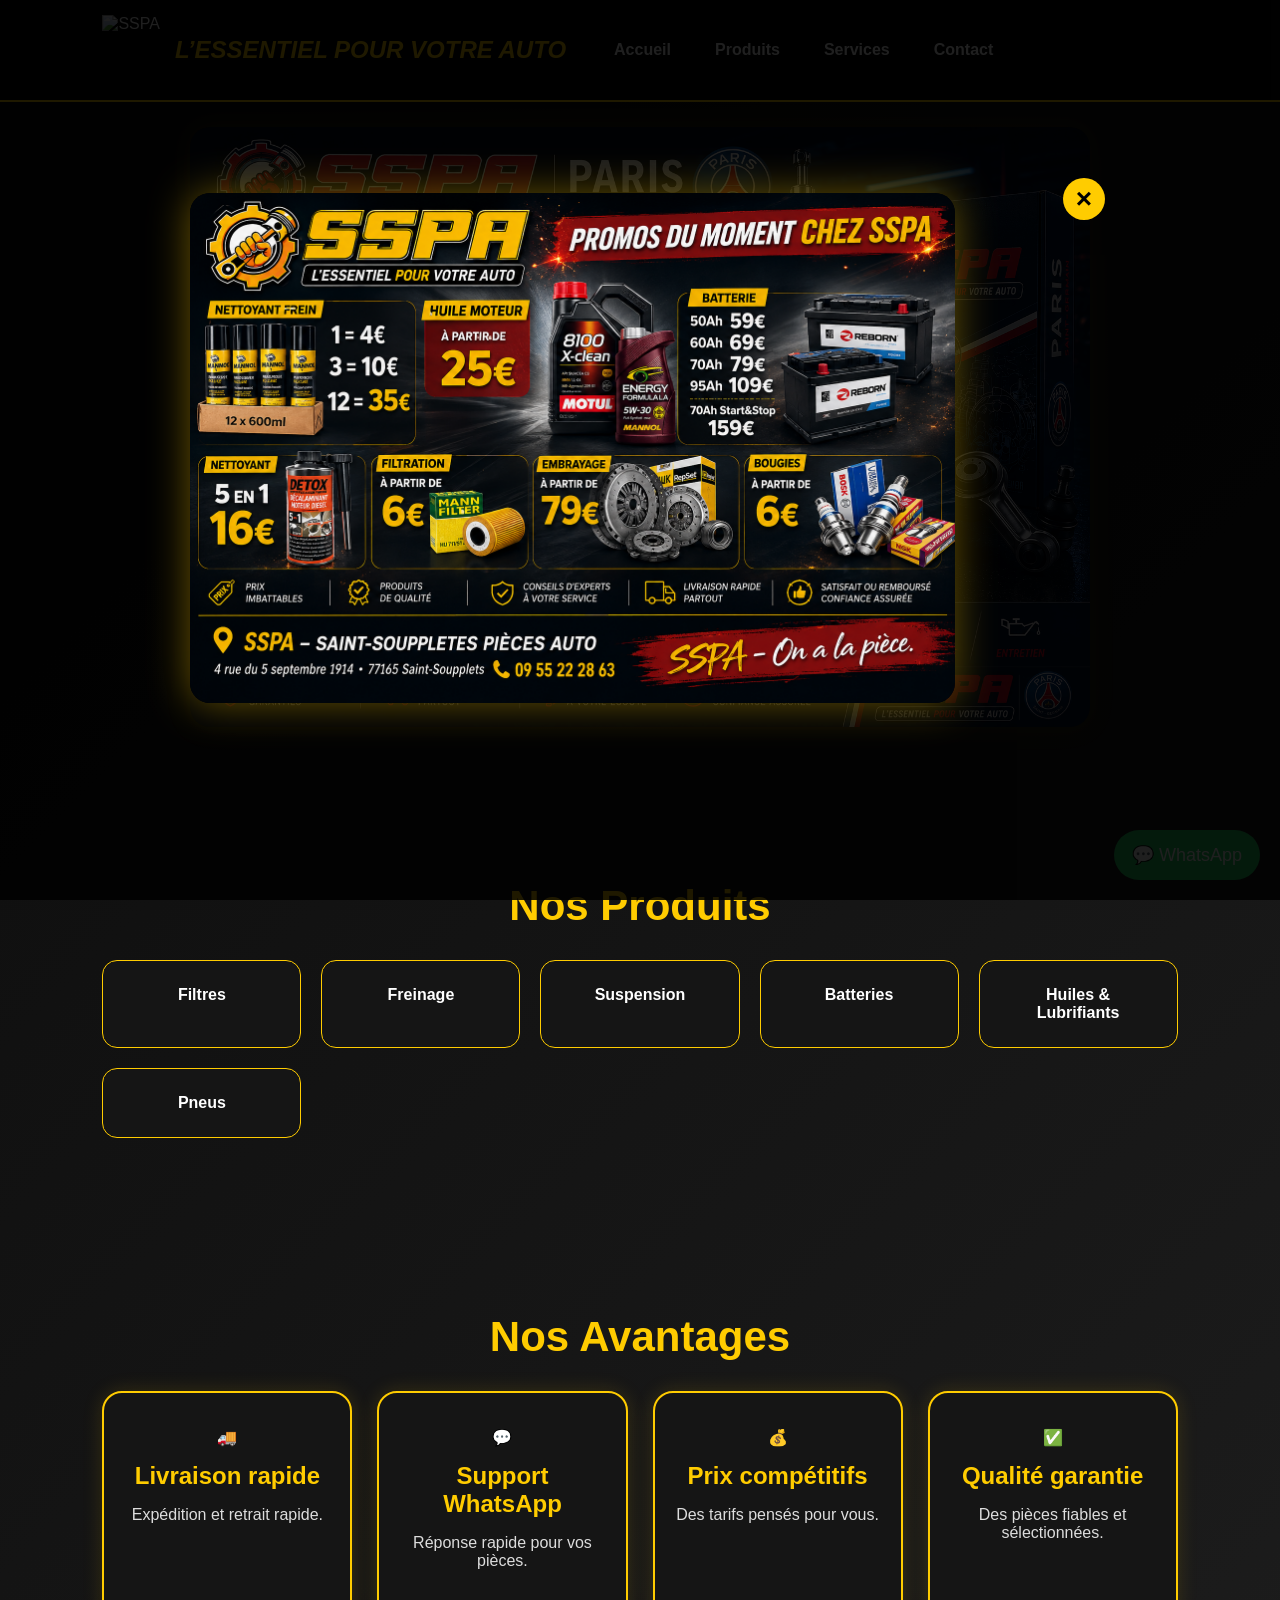
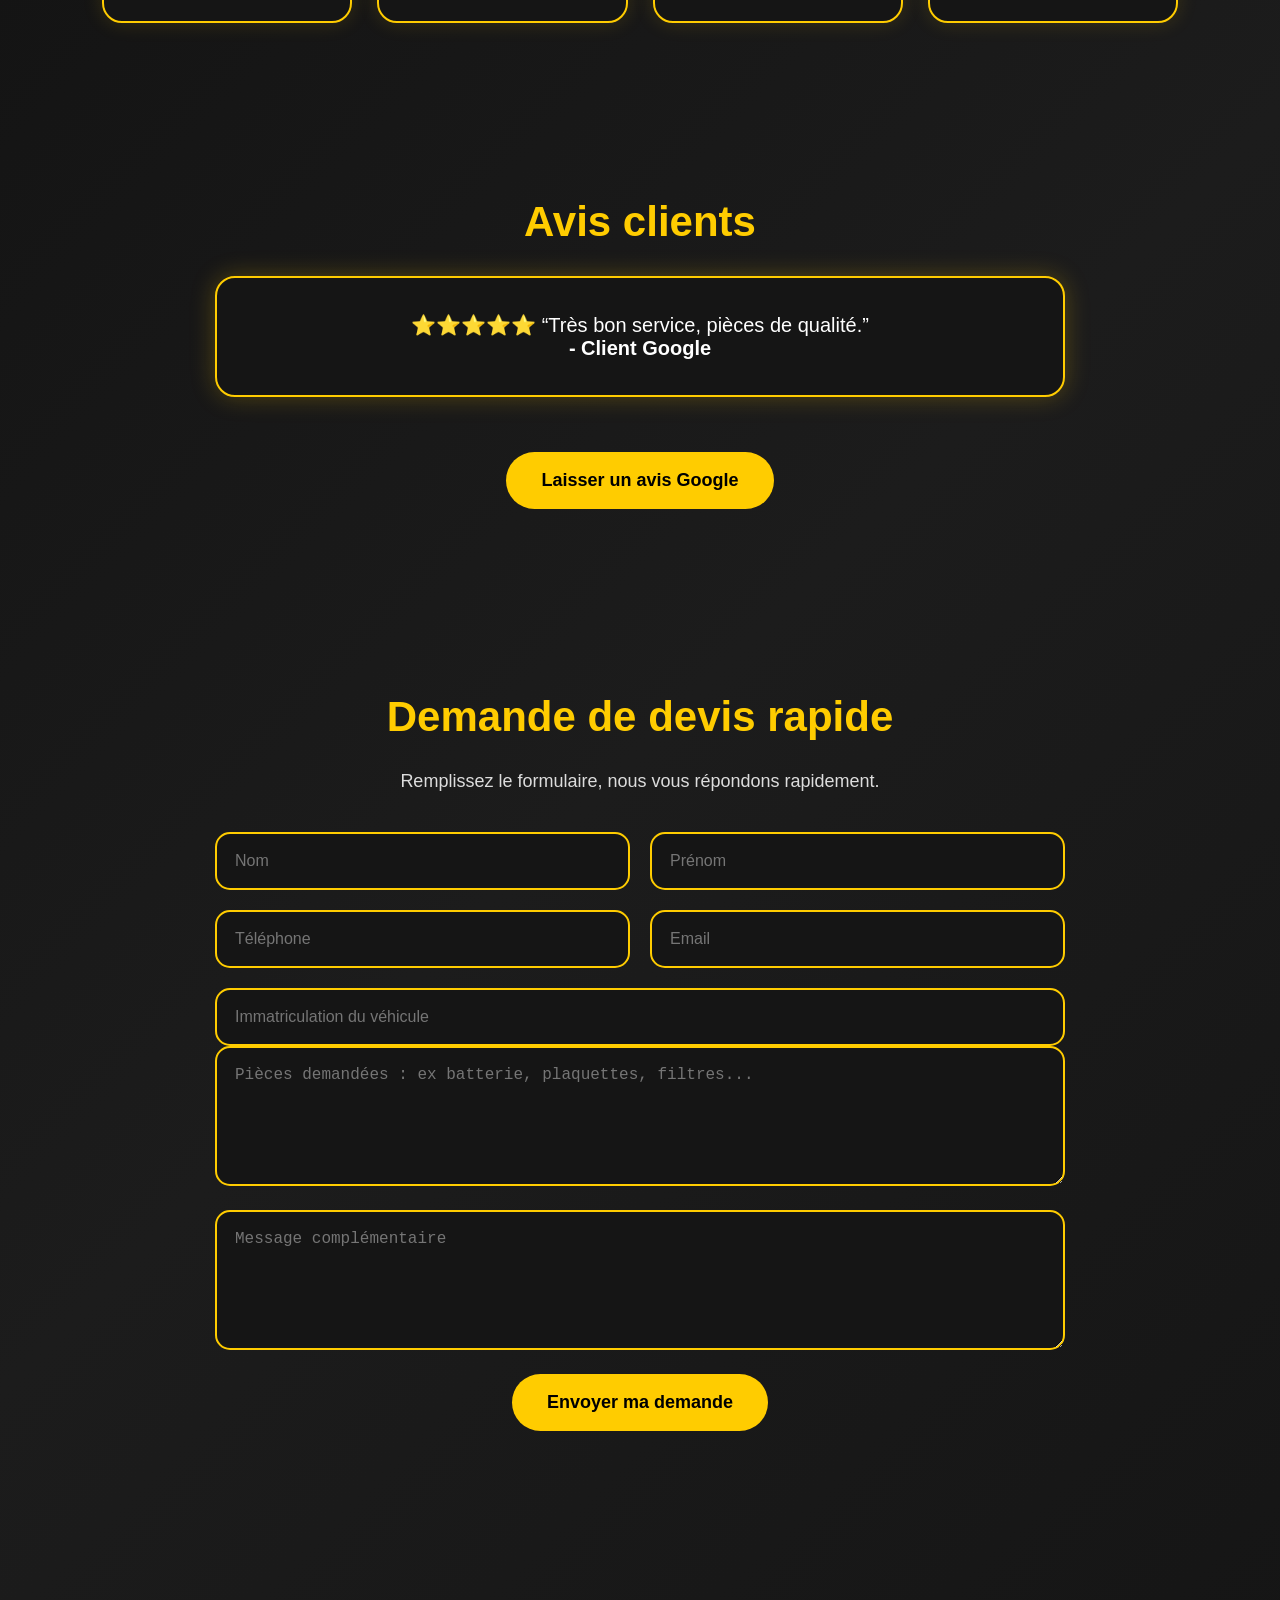
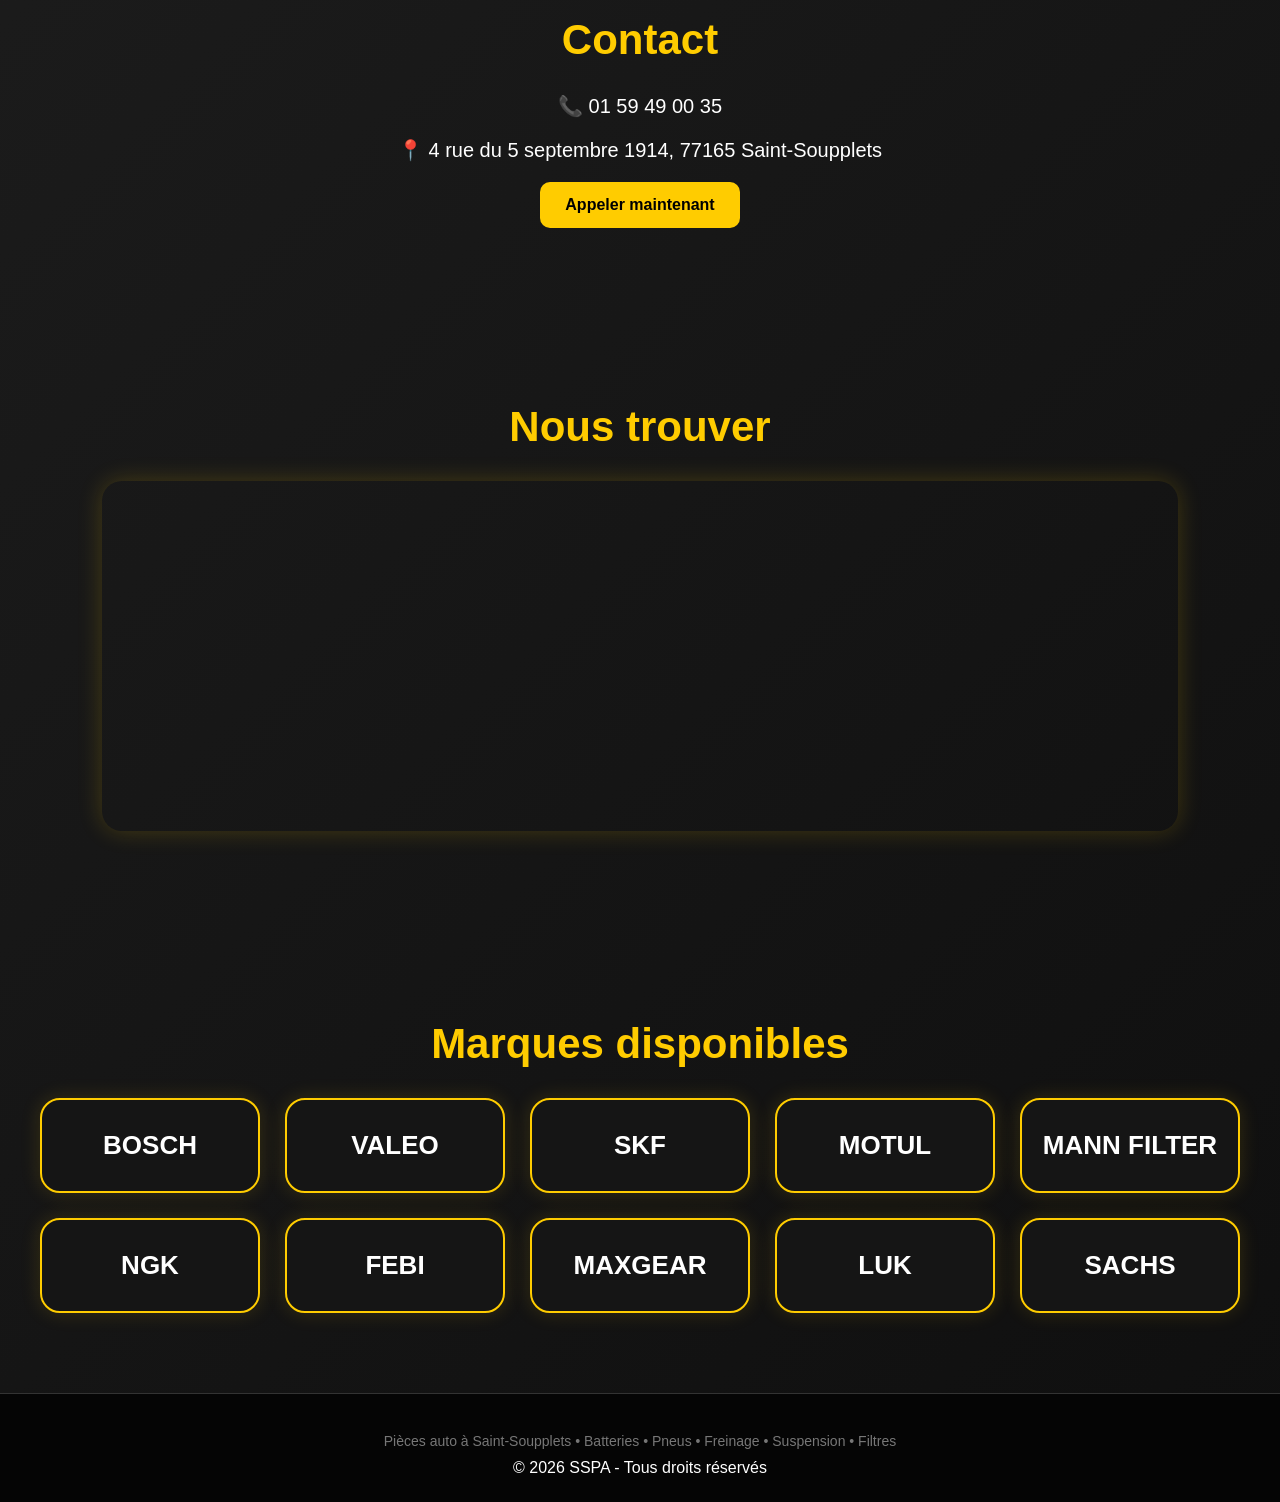
==== commit 753f54c2: "Add files via upload" ====
--- a/index.html
+++ b/index.html
@@ -20,7 +20,9 @@
   <div class="logo">
     <img src="images/logo.jpg" alt="SSPA">
     <span class="slogan">L’ESSENTIEL POUR VOTRE AUTO</span>
-  </div>
+  <div class="status-bar">
+  <span id="shop-status"></span>
+</div>
 
   <div class="menu">
     <a href="#accueil">Accueil</a>
@@ -33,6 +35,7 @@
 <section id="accueil" class="slider">
   <img src="images/banner.jpg" class="slide active" alt="Bannière SSPA">
   <img src="images/banner2.jpg" class="slide" alt="Bannière SSPA">
+  <img src="images/banner4.jpg" class="slide" alt="Bannière SSPA">
   <img src="images/banner3.jpg" class="slide" alt="Bannière SSPA">
 </section>
 
@@ -189,7 +192,68 @@
 
 function closePopup() {
   document.getElementById("promo-popup").style.display = "none";
+const status = document.getElementById("shop-status");
+
+function updateStatus() {
+
+  const now = new Date();
+
+  const day = now.getDay();
+  const hour = now.getHours();
+  const minutes = now.getMinutes();
+
+  const currentTime = hour + minutes / 60;
+
+  let open = false;
+
+  // Lundi à jeudi
+  if (day >= 1 && day <= 4) {
+
+    if (
+      (currentTime >= 9 && currentTime < 12) ||
+      (currentTime >= 14 && currentTime < 18)
+    ) {
+      open = true;
+    }
+  }
+
+  // Vendredi
+  if (day === 5) {
+
+    if (
+      (currentTime >= 9 && currentTime < 12.5) ||
+      (currentTime >= 14.5 && currentTime < 18)
+    ) {
+      open = true;
+    }
+  }
+
+  // Samedi
+  if (day === 6) {
+
+    if (currentTime >= 9 && currentTime < 14) {
+      open = true;
+    }
+  }
+
+  if (open) {
+
+    status.innerHTML =
+      "🟢 Ouvert actuellement • Lun-Jeu 9h-12h / 14h-18h • Ven 9h-12h30 / 14h30-18h • Sam 9h-14h • Dim fermé";
+
+    status.className = "open";
+
+  } else {
+
+    status.innerHTML =
+      "🔴 Fermé actuellement • Lun-Jeu 9h-12h / 14h-18h • Ven 9h-12h30 / 14h30-18h • Sam 9h-14h • Dim fermé";
+
+    status.className = "closed";
+  }
 }
+
+updateStatus();
+
 </script>
 
 </body>
--- a/style.css
+++ b/style.css
@@ -503,4 +503,57 @@
     font-size: 20px;
     padding: 22px;
   }
+/* ANIMATIONS */
+
+.cards a,
+.advantage-card,
+.review,
+.brand,
+.devis-form,
+.contact,
+.map-section iframe {
+  opacity: 0;
+  transform: translateY(40px) scale(0.95);
+  animation: fadeUp 1s ease forwards;
+}
+
+/* DELAIS */
+
+.cards a:nth-child(1) { animation-delay: 0.1s; }
+.cards a:nth-child(2) { animation-delay: 0.2s; }
+.cards a:nth-child(3) { animation-delay: 0.3s; }
+.cards a:nth-child(4) { animation-delay: 0.4s; }
+.cards a:nth-child(5) { animation-delay: 0.5s; }
+.cards a:nth-child(6) { animation-delay: 0.6s; }
+
+.advantage-card:nth-child(1) { animation-delay: 0.2s; }
+.advantage-card:nth-child(2) { animation-delay: 0.4s; }
+.advantage-card:nth-child(3) { animation-delay: 0.6s; }
+.advantage-card:nth-child(4) { animation-delay: 0.8s; }
+
+.brand:nth-child(1) { animation-delay: 0.1s; }
+.brand:nth-child(2) { animation-delay: 0.2s; }
+.brand:nth-child(3) { animation-delay: 0.3s; }
+.brand:nth-child(4) { animation-delay: 0.4s; }
+.brand:nth-child(5) { animation-delay: 0.5s; }
+.brand:nth-child(6) { animation-delay: 0.6s; }
+
+/* GLOW HOVER */
+
+.cards a:hover,
+.advantage-card:hover,
+.brand:hover,
+.review:hover {
+  box-shadow:
+    0 0 20px rgba(255,204,0,0.4),
+    0 0 50px rgba(255,204,0,0.25);
+}
+
+/* KEYFRAMES */
+
+@keyframes fadeUp {
+  to {
+    opacity: 1;
+    transform: translateY(0) scale(1);
+  }
 }
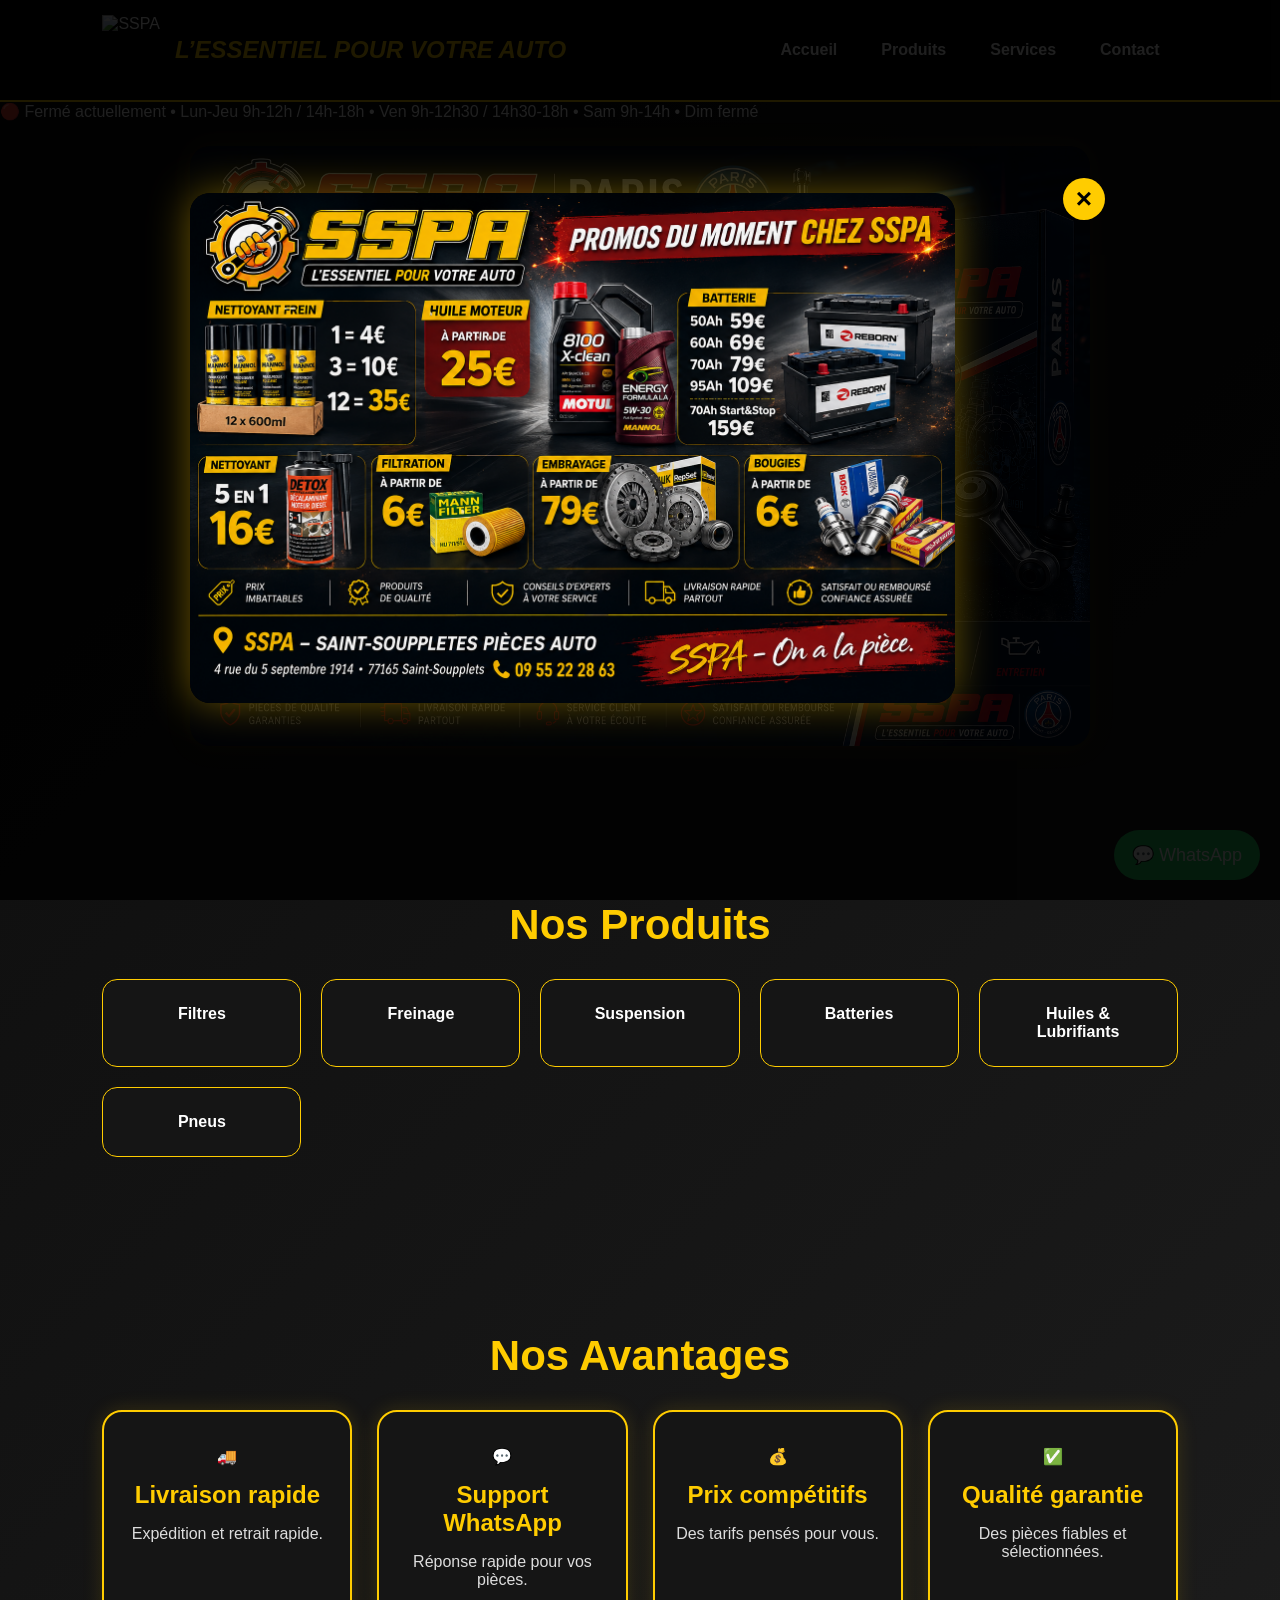
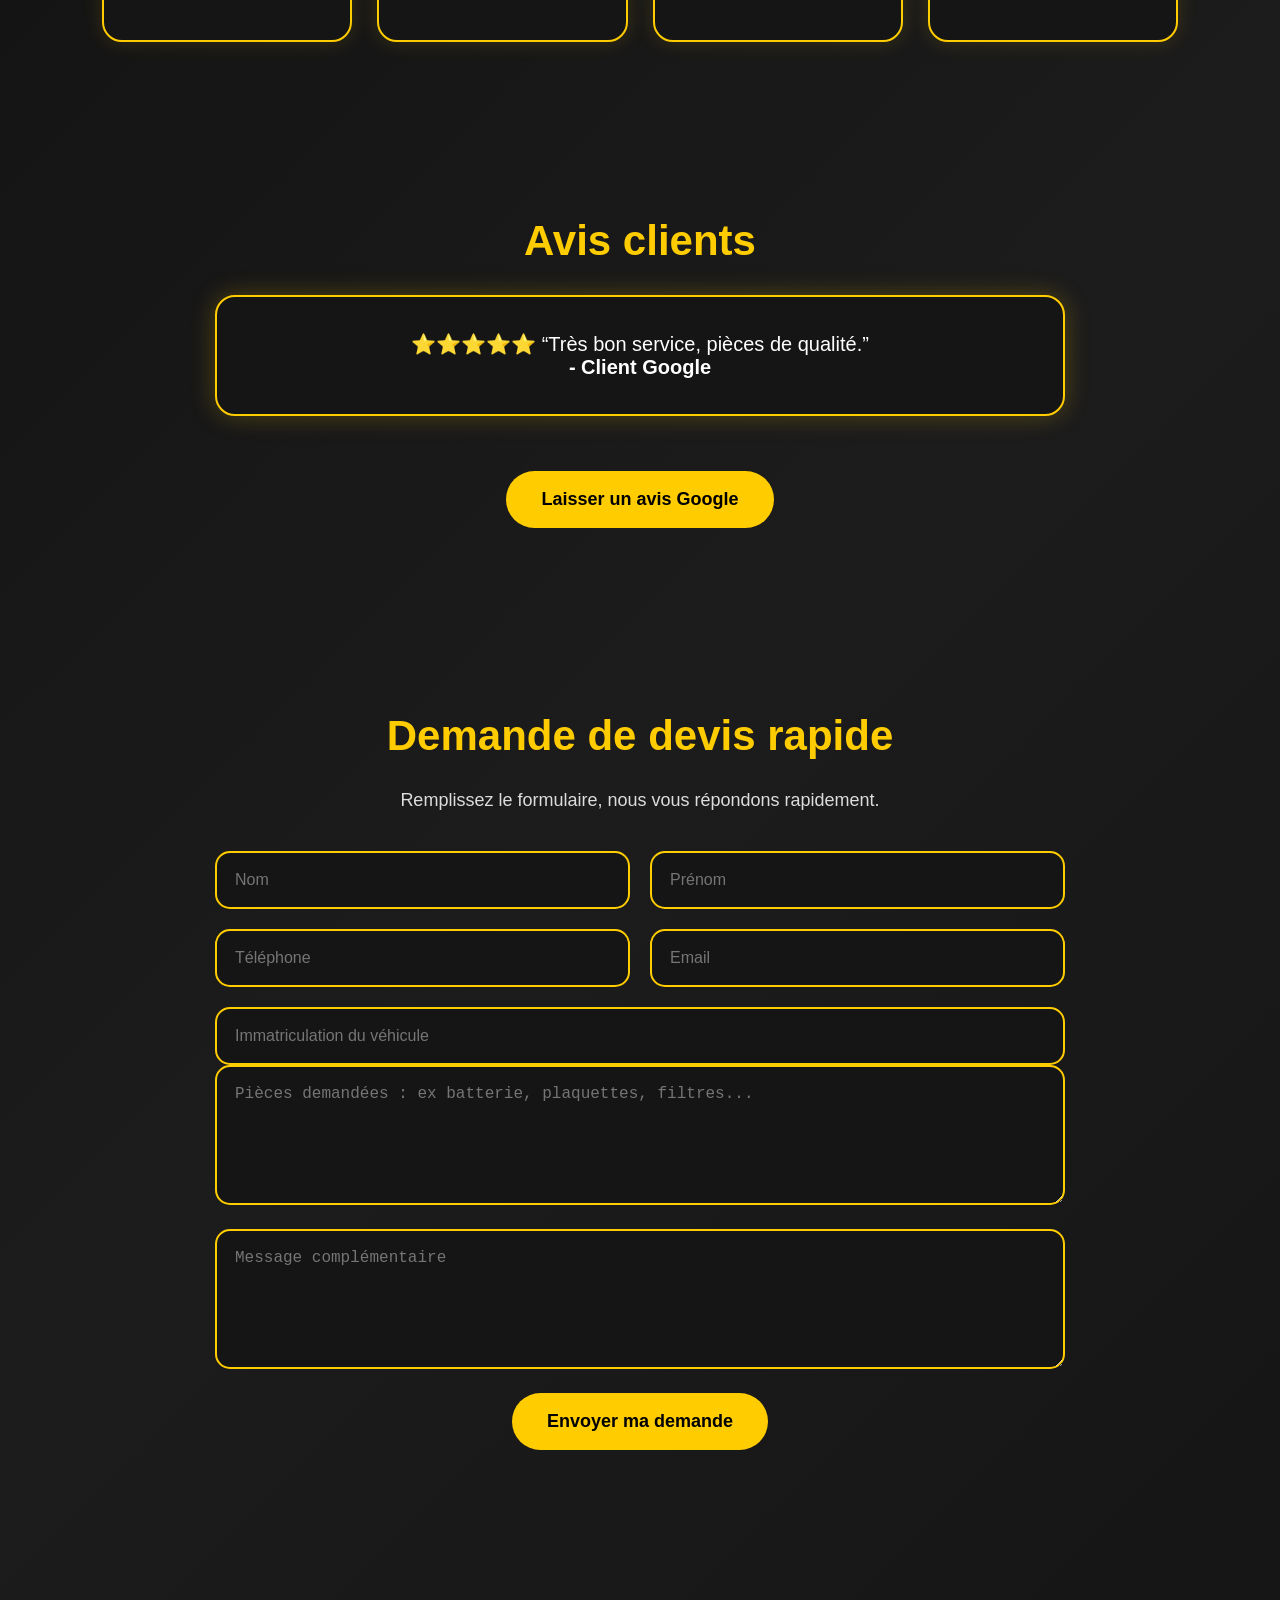
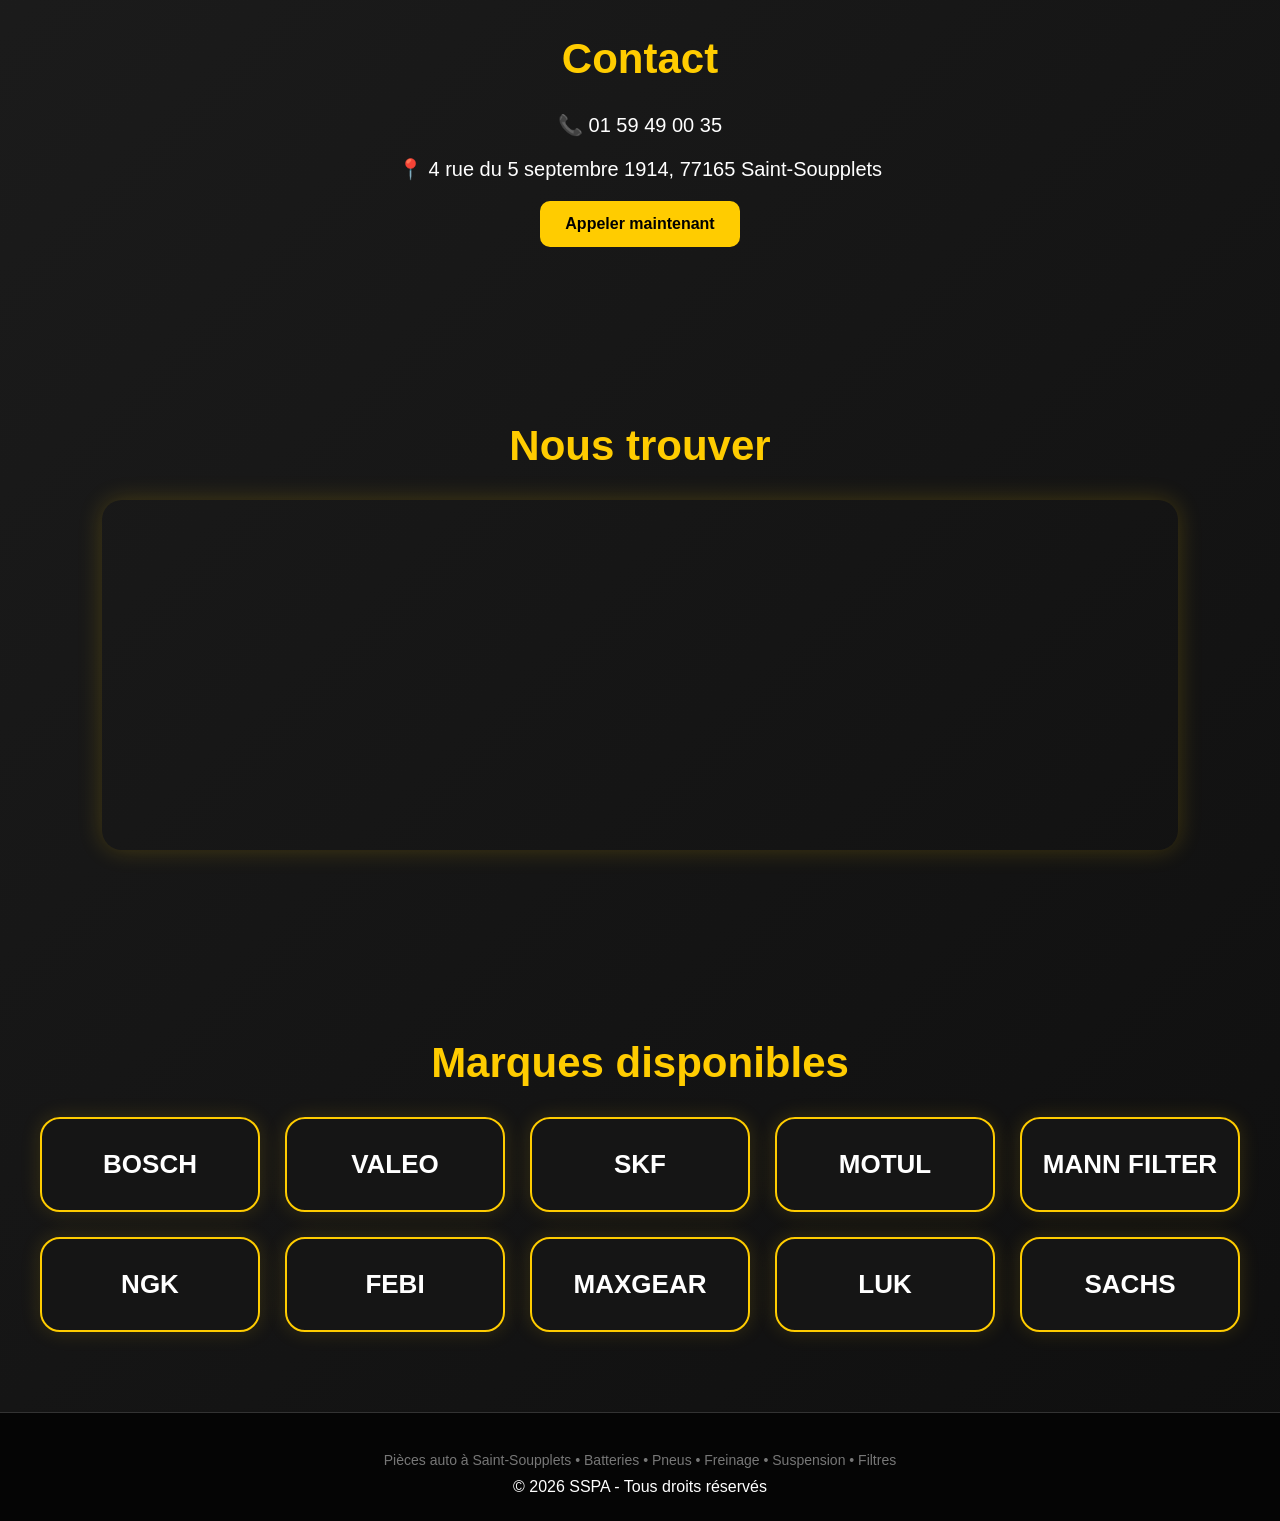
==== commit 39bcbdc7: "Add files via upload" ====
--- a/index.html
+++ b/index.html
@@ -1,5 +1,6 @@
 <!doctype html>
 <html lang="fr">
+
 <head>
   <meta charset="utf-8">
   <meta name="viewport" content="width=device-width, initial-scale=1">
@@ -9,6 +10,8 @@
 
 <body>
 
+<!-- POPUP -->
+
 <div id="promo-popup">
   <div class="promo-box">
     <button class="promo-close" onclick="closePopup()">×</button>
@@ -16,13 +19,14 @@
   </div>
 </div>
 
+<!-- NAVBAR -->
+
 <nav class="navbar">
+
   <div class="logo">
     <img src="images/logo.jpg" alt="SSPA">
     <span class="slogan">L’ESSENTIEL POUR VOTRE AUTO</span>
-  <div class="status-bar">
-  <span id="shop-status"></span>
-</div>
+  </div>
 
   <div class="menu">
     <a href="#accueil">Accueil</a>
@@ -30,101 +34,228 @@
     <a href="#services">Services</a>
     <a href="#contact">Contact</a>
   </div>
+
 </nav>
 
+<!-- OUVERT / FERME -->
+
+<div class="status-bar">
+  <span id="shop-status"></span>
+</div>
+
+<!-- SLIDER -->
+
 <section id="accueil" class="slider">
+
   <img src="images/banner.jpg" class="slide active" alt="Bannière SSPA">
+
   <img src="images/banner2.jpg" class="slide" alt="Bannière SSPA">
+
+  <img src="images/banner3.jpg" class="slide" alt="Bannière SSPA">
+
   <img src="images/banner4.jpg" class="slide" alt="Bannière SSPA">
-  <img src="images/banner3.jpg" class="slide" alt="Bannière SSPA">
-</section>
+
+</section>
+
+<!-- PRODUITS -->
 
 <section id="produits" class="section">
+
   <h2>Nos Produits</h2>
 
   <div class="cards">
+
     <a href="images/filtre.jpg" target="_blank">Filtres</a>
+
     <a href="images/freinage.jpg" target="_blank">Freinage</a>
+
     <a href="images/suspension.jpg" target="_blank">Suspension</a>
+
     <a href="images/batterie.jpg" target="_blank">Batteries</a>
+
     <a href="images/huile.jpg" target="_blank">Huiles & Lubrifiants</a>
+
     <a href="images/pneu.jpg" target="_blank">Pneus</a>
-  </div>
-</section>
+
+  </div>
+
+</section>
+
+<!-- AVANTAGES -->
 
 <section class="advantages">
+
   <h2>Nos Avantages</h2>
 
   <div class="advantage-grid">
-    <div class="advantage-card">🚚<h3>Livraison rapide</h3><p>Expédition et retrait rapide.</p></div>
-    <div class="advantage-card">💬<h3>Support WhatsApp</h3><p>Réponse rapide pour vos pièces.</p></div>
-    <div class="advantage-card">💰<h3>Prix compétitifs</h3><p>Des tarifs pensés pour vous.</p></div>
-    <div class="advantage-card">✅<h3>Qualité garantie</h3><p>Des pièces fiables et sélectionnées.</p></div>
-  </div>
-</section>
+
+    <div class="advantage-card">
+      🚚
+      <h3>Livraison rapide</h3>
+      <p>Expédition et retrait rapide.</p>
+    </div>
+
+    <div class="advantage-card">
+      💬
+      <h3>Support WhatsApp</h3>
+      <p>Réponse rapide pour vos pièces.</p>
+    </div>
+
+    <div class="advantage-card">
+      💰
+      <h3>Prix compétitifs</h3>
+      <p>Des tarifs pensés pour vous.</p>
+    </div>
+
+    <div class="advantage-card">
+      ✅
+      <h3>Qualité garantie</h3>
+      <p>Des pièces fiables et sélectionnées.</p>
+    </div>
+
+  </div>
+
+</section>
+
+<!-- AVIS -->
 
 <section class="reviews">
+
   <h2>Avis clients</h2>
 
   <div class="review-slider">
-    <div class="review active">⭐️⭐️⭐️⭐️⭐️ “Très bon service, pièces de qualité.”<br><strong>- Client Google</strong></div>
-    <div class="review">⭐️⭐️⭐️⭐️⭐️ “Rapide, sérieux et prix corrects.”<br><strong>- Client Google</strong></div>
-    <div class="review">⭐️⭐️⭐️⭐️⭐️ “Je recommande SSPA sans hésiter.”<br><strong>- Client Google</strong></div>
-  </div>
-
-  <a class="review-button" href="https://g.page/r/CQpcwaKvVssKEAE/review" target="_blank">
-    Laisser un avis Google
+
+    <div class="review active">
+      ⭐️⭐️⭐️⭐️⭐️
+      “Très bon service, pièces de qualité.”
+      <br>
+      <strong>- Client Google</strong>
+    </div>
+
+    <div class="review">
+      ⭐️⭐️⭐️⭐️⭐️
+      “Rapide, sérieux et prix corrects.”
+      <br>
+      <strong>- Client Google</strong>
+    </div>
+
+    <div class="review">
+      ⭐️⭐️⭐️⭐️⭐️
+      “Je recommande SSPA sans hésiter.”
+      <br>
+      <strong>- Client Google</strong>
+    </div>
+
+  </div>
+
+  <a class="review-button"
+     href="https://g.page/r/CQpcwaKvVssKEAE/review"
+     target="_blank">
+
+     Laisser un avis Google
+
   </a>
-</section>
+
+</section>
+
+<!-- FORMULAIRE -->
 
 <section id="devis" class="section devis-section">
+
   <h2>Demande de devis rapide</h2>
-  <p>Remplissez le formulaire, nous vous répondons rapidement.</p>
-
- <form
-  name="devis-sspa"
-  method="POST"
-  data-netlify="true"
-  netlify-honeypot="bot-field"
-  action="/merci.html"
-  class="devis-form">
-
-
-    <input type="hidden" name="form-name" value="devis-sspa">
+
+  <p>
+    Remplissez le formulaire,
+    nous vous répondons rapidement.
+  </p>
+
+  <form
+    name="devis-sspa"
+    method="POST"
+    data-netlify="true"
+    netlify-honeypot="bot-field"
+    action="/merci.html"
+    class="devis-form">
+
+    <input type="hidden"
+           name="form-name"
+           value="devis-sspa">
 
     <p hidden>
       <input name="bot-field">
     </p>
 
     <div class="form-row">
-      <input type="text" name="nom" placeholder="Nom" required>
-      <input type="text" name="prenom" placeholder="Prénom" required>
+
+      <input type="text"
+             name="nom"
+             placeholder="Nom"
+             required>
+
+      <input type="text"
+             name="prenom"
+             placeholder="Prénom"
+             required>
+
     </div>
 
     <div class="form-row">
-      <input type="tel" name="telephone" placeholder="Téléphone" required>
-      <input type="email" name="email" placeholder="Email">
-    </div>
-
-    <input type="text" name="immatriculation" placeholder="Immatriculation du véhicule">
-
-    <textarea name="pieces" placeholder="Pièces demandées : ex batterie, plaquettes, filtres..." required></textarea>
-
-    <textarea name="message" placeholder="Message complémentaire"></textarea>
-
-    <button type="submit">Envoyer ma demande</button>
+
+      <input type="tel"
+             name="telephone"
+             placeholder="Téléphone"
+             required>
+
+      <input type="email"
+             name="email"
+             placeholder="Email">
+
+    </div>
+
+    <input type="text"
+           name="immatriculation"
+           placeholder="Immatriculation du véhicule">
+
+    <textarea
+      name="pieces"
+      placeholder="Pièces demandées : ex batterie, plaquettes, filtres..."
+      required></textarea>
+
+    <textarea
+      name="message"
+      placeholder="Message complémentaire"></textarea>
+
+    <button type="submit">
+      Envoyer ma demande
+    </button>
 
   </form>
-</section>
+
+</section>
+
+<!-- CONTACT -->
 
 <section id="contact" class="section contact">
+
   <h2>Contact</h2>
+
   <p>📞 01 59 49 00 35</p>
-  <p>📍 4 rue du 5 septembre 1914, 77165 Saint-Soupplets</p>
-  <a class="btn" href="tel:0159490035">Appeler maintenant</a>
-</section>
+
+  <p>
+    📍 4 rue du 5 septembre 1914,
+    77165 Saint-Soupplets
+  </p>
+
+  <a class="btn" href="tel:0159490035">
+    Appeler maintenant
+  </a>
+
+</section>
+
+<!-- MAP -->
 
 <section class="map-section">
+
   <h2>Nous trouver</h2>
 
   <iframe
@@ -135,12 +266,17 @@
     allowfullscreen=""
     loading="lazy">
   </iframe>
-</section>
+
+</section>
+
+<!-- MARQUES -->
 
 <section class="brands">
+
   <h2>Marques disponibles</h2>
 
   <div class="brands-grid">
+
     <div class="brand">BOSCH</div>
     <div class="brand">VALEO</div>
     <div class="brand">SKF</div>
@@ -151,29 +287,55 @@
     <div class="brand">MAXGEAR</div>
     <div class="brand">LUK</div>
     <div class="brand">SACHS</div>
-  </div>
-</section>
+
+  </div>
+
+</section>
+
+<!-- FOOTER -->
 
 <footer>
+
   <p class="seo-text">
-    Pièces auto à Saint-Soupplets • Batteries • Pneus • Freinage • Suspension • Filtres
+    Pièces auto à Saint-Soupplets •
+    Batteries • Pneus • Freinage •
+    Suspension • Filtres
   </p>
+
   © 2026 SSPA - Tous droits réservés
+
 </footer>
 
-<a href="https://wa.me/33159490035?text=Bonjour%20je%20souhaite%20un%20renseignement" class="whatsapp" target="_blank">
-  💬 WhatsApp
+<!-- WHATSAPP -->
+
+<a href="https://wa.me/33159490035?text=Bonjour%20je%20souhaite%20un%20renseignement"
+   class="whatsapp"
+   target="_blank">
+
+   💬 WhatsApp
+
 </a>
 
+<!-- SCRIPT -->
+
 <script>
+
+/* SLIDER */
+
 let slides = document.querySelectorAll(".slide");
+
 let index = 0;
 
 function showSlide() {
-  slides.forEach(slide => slide.classList.remove("active"));
+
+  slides.forEach(slide =>
+    slide.classList.remove("active")
+  );
+
   slides[index].classList.add("active");
 
   index++;
+
   if (index >= slides.length) {
     index = 0;
   }
@@ -181,17 +343,31 @@
 
 setInterval(showSlide, 5000);
 
+/* AVIS */
+
 let reviews = document.querySelectorAll(".review");
+
 let current = 0;
 
 setInterval(() => {
+
   reviews[current].classList.remove("active");
+
   current = (current + 1) % reviews.length;
+
   reviews[current].classList.add("active");
+
 }, 4000);
 
+/* POPUP */
+
 function closePopup() {
+
   document.getElementById("promo-popup").style.display = "none";
+}
+
+/* OUVERT / FERMÉ */
+
 const status = document.getElementById("shop-status");
 
 function updateStatus() {
@@ -199,14 +375,17 @@
   const now = new Date();
 
   const day = now.getDay();
+
   const hour = now.getHours();
+
   const minutes = now.getMinutes();
 
   const currentTime = hour + minutes / 60;
 
   let open = false;
 
-  // Lundi à jeudi
+  /* LUNDI A JEUDI */
+
   if (day >= 1 && day <= 4) {
 
     if (
@@ -217,7 +396,8 @@
     }
   }
 
-  // Vendredi
+  /* VENDREDI */
+
   if (day === 5) {
 
     if (
@@ -228,7 +408,8 @@
     }
   }
 
-  // Samedi
+  /* SAMEDI */
+
   if (day === 6) {
 
     if (currentTime >= 9 && currentTime < 14) {
